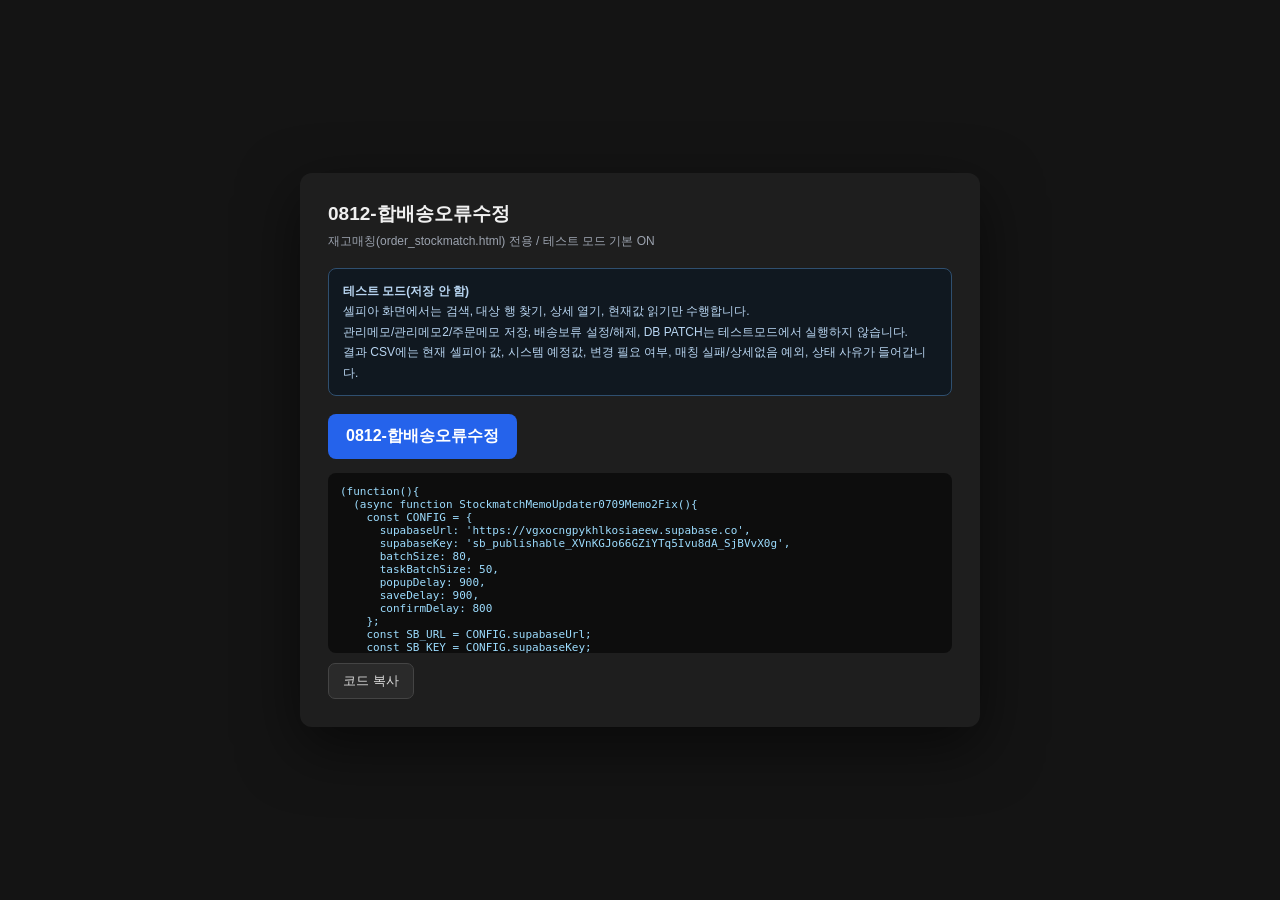
==== tools/sellpia_memo_updater_0707_stockmatch.html @ e0e14cc2 "feat: add deployed picking and Sellpia tools" ====
<!DOCTYPE html>
<html lang="ko">
<head>
<meta charset="UTF-8">
<meta name="viewport" content="width=device-width, initial-scale=1.0">
<title>0812-합배송오류수정</title>
<style>
  * { box-sizing: border-box; margin: 0; padding: 0; }
  body { background:#141414; color:#f0f0f0; font-family:Arial,'Noto Sans KR',sans-serif; min-height:100vh; display:flex; align-items:center; justify-content:center; padding:24px; }
  .card { width:680px; max-width:100%; background:#1e1e1e; border-radius:12px; padding:28px; box-shadow:0 20px 60px rgba(0,0,0,.55); }
  h1 { font-size:19px; margin-bottom:6px; }
  .sub { color:#9ca3af; font-size:12px; margin-bottom:18px; }
  .note { background:#101820; border:1px solid #2f4f6f; border-radius:8px; padding:12px 14px; color:#b9d6f2; font-size:12px; line-height:1.7; margin-bottom:18px; }
  .btn { display:inline-block; padding:12px 18px; border-radius:8px; background:#2563eb; color:#fff; text-decoration:none; font-weight:800; }
  pre { margin-top:14px; max-height:180px; overflow:auto; background:#0d0d0d; color:#9cdcfe; border-radius:8px; padding:12px; white-space:pre-wrap; word-break:break-all; font-size:11px; }
  button { margin-top:10px; padding:8px 14px; border-radius:7px; border:1px solid #444; background:#2a2a2a; color:#ddd; cursor:pointer; }
</style>
</head>
<body>
<div class="card">
  <h1>0812-합배송오류수정</h1>
  <div class="sub">재고매칭(order_stockmatch.html) 전용 / 테스트 모드 기본 ON</div>
  <div class="note">
    <b>테스트 모드(저장 안 함)</b><br>
    셀피아 화면에서는 검색, 대상 행 찾기, 상세 열기, 현재값 읽기만 수행합니다.<br>
    관리메모/관리메모2/주문메모 저장, 배송보류 설정/해제, DB PATCH는 테스트모드에서 실행하지 않습니다.<br>
    결과 CSV에는 현재 셀피아 값, 시스템 예정값, 변경 필요 여부, 매칭 실패/상세없음 예외, 상태 사유가 들어갑니다.
  </div>
  <a id="bookmarklet-link" class="btn" href="#">0812-합배송오류수정</a>
  <pre id="code-display">loading...</pre>
  <button id="copy-btn">코드 복사</button>
</div>

<script id="bookmarklet-source" type="text/plain">
(function(){
  (async function StockmatchMemoUpdater0709Memo2Fix(){
    const CONFIG = {
      supabaseUrl: 'https://vgxocngpykhlkosiaeew.supabase.co',
      supabaseKey: 'sb_publishable_XVnKGJo66GZiYTq5Ivu8dA_SjBVvX0g',
      batchSize: 80,
      taskBatchSize: 50,
      popupDelay: 900,
      saveDelay: 900,
      confirmDelay: 800
    };
    const SB_URL = CONFIG.supabaseUrl;
    const SB_KEY = CONFIG.supabaseKey;
    const sleep = ms => new Promise(resolve => setTimeout(resolve, ms));
    const normal = value => String(value == null ? '' : value).replace(/\s+/g, ' ').trim();
    const targetToken = value => {
      const text = normal(value);
      const match = text.match(/\d{8,}-\d+|\d{6,}/);
      return match ? match[0] : text;
    };
    const targetTokens = value => [...new Set(
      String(value == null ? '' : value)
        .split(/[\s,;]+/)
        .map(targetToken)
        .filter(Boolean)
    )];
    const targetRangeLabel = value => {
      const targets = targetTokens(value);
      if (!targets.length) return '';
      return targets.length === 1 ? '개별 대상 1건' : '입력 대상 ' + targets.length + '건';
    };
    const today = () => new Date().toISOString().slice(0, 10);
    const $ = id => document.getElementById(id);
    const results = [];
    let stopped = false;
    let lastBuildMeta = null;
    let lastDryRunSummary = null;
    let csvMode = 'test';

    if (!/order_stockmatch\.html/i.test(location.pathname)) {
      alert('재고매칭 탭(order_stockmatch.html)에서 실행해주세요.');
      return;
    }
    if (!window.grid || !window.grid.getData) {
      alert('재고매칭 grid 객체를 찾지 못했습니다.');
      return;
    }
    if (document.getElementById('smu0707-overlay')) {
      alert('이미 실행 중입니다.');
      return;
    }

    async function dbRequest(path, options = {}) {
      const res = await fetch(SB_URL + '/rest/v1/' + path, {
        method: options.method || 'GET',
        headers: {
          apikey: SB_KEY,
          Authorization: 'Bearer ' + SB_KEY,
          'Content-Type': 'application/json',
          Range: '0-9999',
          ...(options.headers || {})
        },
        body: options.body === undefined ? undefined : JSON.stringify(options.body)
      });
      if (!res.ok) throw new Error('DB read failed [' + path + ']: ' + await res.text());
      if (res.status === 204) return null;
      const text = await res.text();
      return text ? JSON.parse(text) : null;
    }

    async function dbRequestIn(table, column, values, select) {
      const ids = [...new Set((values || []).map(normal).filter(Boolean))];
      const out = [];
      for (let i = 0; i < ids.length; i += CONFIG.batchSize) {
        const batch = ids.slice(i, i + CONFIG.batchSize).map(encodeURIComponent).join(',');
        const rows = await dbRequest(table + '?' + column + '=in.(' + batch + ')&select=' + encodeURIComponent(select));
        out.push(...(rows || []));
      }
      return out;
    }

    async function safeDbRequestIn(table, column, values, select) {
      try {
        return await dbRequestIn(table, column, values, select);
      } catch (err) {
        console.warn('[SMU0707] optional DB read failed:', table, err);
        if (lastBuildMeta) {
          lastBuildMeta.optionalDbWarnings = lastBuildMeta.optionalDbWarnings || [];
          lastBuildMeta.optionalDbWarnings.push(table + ': ' + (err && err.message ? err.message : err));
        }
        return [];
      }
    }

    function readPageDateInput(id) {
      const el = document.getElementById(id);
      const value = el && normal(el.value);
      return /^\d{4}-\d{2}-\d{2}$/.test(value) ? value : '';
    }

    function defaultStartDate() {
      return readPageDateInput('search_date_s') || today();
    }

    function defaultEndDate() {
      const start = defaultStartDate();
      const end = readPageDateInput('search_date_e') || start;
      return end < start ? start : end;
    }

    function addDays(date, days) {
      const m = String(date || '').match(/^(\d{4})-(\d{2})-(\d{2})$/);
      if (!m) throw new Error('Invalid date: ' + date);
      const d = new Date(Number(m[1]), Number(m[2]) - 1, Number(m[3]) + days);
      const yyyy = d.getFullYear();
      const mm = String(d.getMonth() + 1).padStart(2, '0');
      const dd = String(d.getDate()).padStart(2, '0');
      return yyyy + '-' + mm + '-' + dd;
    }

    function compactDate(date) {
      return String(date || '').replace(/-/g, '');
    }

    function dateRange(startDate, endDate) {
      const start = startDate || today();
      const end = endDate || start;
      if (end < start) throw new Error('End date is earlier than start date.');
      return { d0: compactDate(start), d1: compactDate(addDays(end, 1)), label: start + '~' + end };
    }

    function gridItems() {
      const data = window.grid.getData();
      const len = data.getLength();
      const rows = [];
      for (let i = 0; i < len; i++) rows.push({ idx: i, item: data.getItem(i) || {} });
      return rows;
    }

    async function ensureAllGridRowsLoaded() {
      const before = gridItems().length;
      const pagerEls = [...document.querySelectorAll('.slick-pager a,.slick-pager button,.slick-pager span')];
      const allBtn = pagerEls.find(el => {
        const text = normal(el.innerText || el.textContent);
        return text === '모두' || /^all$/i.test(text);
      });
      if (allBtn && !allBtn.classList.contains('ui-state-disabled')) {
        allBtn.click();
        await sleep(1000);
      }
      const after = gridItems().length;
      return { before, after, clickedAll: !!allBtn && after >= before };
    }

    function rowOrdNo(row) {
      return normal(row.c_ord_no || row.ord_no || row.order_no);
    }

    function rowInvNo(row) {
      return normal(row.c_delinum || row.inv_no || row.dnum);
    }

    function rowItemNo(row, index) {
      return normal(row.sellpia_order_item_no || row.c_order_item_no || row.c_ord_item_no || row.c_item_no || row.item_no || row.c_prv_item_no || (index + 1));
    }

    function rowItemNoStrict(row) {
      return normal(row.sellpia_order_item_no || row.c_order_item_no || row.c_ord_item_no || row.c_item_no || row.item_no);
    }

    function sourceOrderNoFromItemNo(itemNo) {
      const match = normal(itemNo).match(/^(\d{8,}-\d+)_\[\d+\]$/);
      return match ? normal(match[1]) : '';
    }

    function rowSourceOrdNo(row) {
      return sourceOrderNoFromItemNo(rowItemNoStrict(row) || normal(row?.c_prv_item_no)) || rowOrdNo(row);
    }

    function collectGridTargetsForInputs(requestedTargets, rows) {
      const targets = [];
      const matchedInputs = new Set();
      let missingOrdRows = 0;
      for (const target of requestedTargets || []) {
        const exactOrderRows = (rows || []).filter(({ item }) => rowSourceOrdNo(item) === target);
        const matchedRows = exactOrderRows.length
          ? exactOrderRows
          : (rows || []).filter(({ item }) => rowInvNo(item) === target);
        if (!matchedRows.length) continue;
        matchedInputs.add(target);
        for (const { item } of matchedRows) {
          const ordNo = rowSourceOrdNo(item);
          if (!ordNo) {
            missingOrdRows++;
            continue;
          }
          targets.push({ ordNo, invNo: rowInvNo(item) || target });
        }
      }
      return { targets, matchedInputs, missingOrdRows };
    }

    function rowsForTask(task) {
      return gridItems().filter(({ item }) => {
        const ord = rowSourceOrdNo(item);
        const inv = rowInvNo(item);
        // 주문번호가 확인된 작업은 반드시 그 주문의 상품행만 처리한다.
        // 같은 송장을 공유하는 합배송 주문까지 OR 조건으로 섞으면 각 주문 작업이
        // 송장 전체 행을 반복 처리하여 2배 실행 및 item_key_match_failed가 발생한다.
        if (task.ordNo) return ord === task.ordNo;
        return !!(task.invNo && inv === task.invNo);
      });
    }

    const DETAIL_FIELD_SELECTOR = '#dt_shop_memo,[name="dt_shop_memo"],#dt_shop_memo2,[name="dt_shop_memo2"],#dt_ord_memo,#dt_order_memo,[name="dt_ord_memo"],#dt_delirsvin_date,#dt_delirsvout_date';

    function isVisible(el) {
      return !!(el && (el.offsetParent || el.getClientRects().length));
    }

    function visibleDialogs() {
      return [...document.querySelectorAll('.ui-dialog')].filter(isVisible);
    }

    function detailReadyRoot(root) {
      if (!root) return null;
      const field = root.querySelector(DETAIL_FIELD_SELECTOR);
      return isVisible(field) ? root : null;
    }

    function rootKind(root) {
      if (!root) return 'none';
      if (root === document) return 'document';
      if (root.classList && root.classList.contains('ui-dialog')) return 'ui-dialog';
      if (root.matches && root.matches('.modal')) return 'modal';
      if (root.matches && root.matches('[role="dialog"]')) return 'role-dialog';
      return (root.tagName || 'node').toLowerCase();
    }

    function currentDetailRoot() {
      for (const root of visibleDialogs()) {
        const ready = detailReadyRoot(root);
        if (ready) return ready;
      }
      const field = document.querySelector(DETAIL_FIELD_SELECTOR);
      if (!isVisible(field)) return null;
      const dialog = field.closest('.ui-dialog,.modal,[role="dialog"]');
      if (dialog && isVisible(dialog)) return dialog;
      return field.closest('form,table') || document;
    }

    function openDialogRoot() {
      return currentDetailRoot();
    }

    async function waitForDetailReady(maxMs) {
      const deadline = perfNow() + (maxMs || CONFIG.popupDelay || 900);
      while (perfNow() < deadline) {
        const root = currentDetailRoot();
        if (root) return root;
        await sleep(80);
      }
      return currentDetailRoot();
    }

    function detailStillOpen(root) {
      if (!root) return !!currentDetailRoot();
      if (root !== document && !document.documentElement.contains(root)) return false;
      if (root !== document && !isVisible(root)) return false;
      return !!detailReadyRoot(root);
    }

    async function waitForDetailClosed(root, maxMs) {
      const deadline = perfNow() + (maxMs || 1200);
      while (perfNow() < deadline) {
        if (!detailStillOpen(root)) return true;
        await sleep(80);
      }
      return !detailStillOpen(root);
    }

    function detailCloseButton(root) {
      const local = root && root !== document && root.querySelector && root.querySelector('.ui-dialog-titlebar-close');
      if (isVisible(local)) return local;
      for (const dlg of visibleDialogs()) {
        if (!detailReadyRoot(dlg)) continue;
        const btn = dlg.querySelector('.ui-dialog-titlebar-close');
        if (isVisible(btn)) return btn;
      }
      for (const btn of [...document.querySelectorAll('.ui-dialog-titlebar-close')]) {
        if (isVisible(btn)) return btn;
      }
      return null;
    }

    async function openDetail(rowIdx) {
      window.grid.scrollRowIntoView(rowIdx);
      await sleep(180);
      window.grid.setActiveCell(rowIdx, 0);
      if (window.grid.onDblClick && window.jQuery) {
        window.grid.onDblClick.notify({ row: rowIdx, cell: 0 }, new jQuery.Event('dblclick'), window.grid);
      }
      let root = await waitForDetailReady(Math.max(CONFIG.popupDelay || 900, 1200));
      if (root) return { root, fallback: false, rootKind: rootKind(root), ready: true };
      await sleep(300);
      root = await waitForDetailReady(1800);
      return { root, fallback: true, rootKind: rootKind(root), ready: !!root };
    }

    async function closeDetail() {
      const dlg = openDialogRoot();
      if (!dlg) return { fallback: false, closed: true, rootKind: 'none', button: false };
      const btn = detailCloseButton(dlg);
      if (btn) btn.click();
      const closed = await waitForDetailClosed(dlg, 1200);
      if (closed) return { fallback: false, closed: true, rootKind: rootKind(dlg), button: !!btn };
      await sleep(300);
      return { fallback: true, closed: false, rootKind: rootKind(dlg), button: !!btn };
    }

    // A checked checkbox inside the already-open popup only proves that the
    // browser accepted the click.  Reopen the exact grid row after save so a
    // partial-hold write is never reported as successful until Sellpia serves
    // the persisted checkbox state back to us.
    async function verifyPersistedHold(rowResult) {
      const expected = plannedHoldBool(rowResult);
      const closed = await closeDetail();
      if (!closed.closed) {
        throw new Error('배송보류 저장 검증 중 상세 팝업을 닫지 못했습니다.');
      }
      await sleep(280);
      const reopened = await openDetail(rowResult.gridRowIndex);
      const root = reopened && reopened.root;
      if (!root) {
        throw new Error('배송보류 저장 검증 중 해당 셀피아 상품행을 다시 열지 못했습니다.');
      }
      try {
        assertPopupTargetMatches(root, rowResult);
        const checkbox = holdCheckbox(root);
        if (!checkbox) throw new Error('배송보류 저장 검증 중 다시 연 팝업에서 체크박스를 찾지 못했습니다.');
        const actual = !!checkbox.checked;
        if (actual !== expected) {
          throw new Error('배송보류 저장 검증 실패: 예정=' + (expected ? 'ON' : 'OFF') + ', 실제=' + (actual ? 'ON' : 'OFF'));
        }
        return { expected: expected ? 'ON' : 'OFF', actual: actual ? 'ON' : 'OFF', rootKind: rootKind(root) };
      } finally {
        await closeDetail();
      }
    }

    function fieldValue(root, selectors) {
      for (const selector of selectors) {
        const el = root && root.querySelector(selector);
        if (!el) continue;
        if ('value' in el) return normal(el.value);
        return normal(el.textContent);
      }
      return '';
    }

    function holdCheckbox(root) {
      if (!root) return null;
      const direct = root.querySelector('#dt_deli_delay,[name="dt_deli_delay"],#o_deli_delay,[name="o_deli_delay"],#deli_delay,[name="deli_delay"],input[type="checkbox"][id*="deli"][id*="delay"],input[type="checkbox"][name*="deli"][name*="delay"]');
      if (direct) return direct;
      const badLabel = /송장번호|선매칭|부분배송불가|해제일|주문메모|관리메모/;
      const siblingText = (el, dir) => {
        let node = dir === 'next' ? el.nextSibling : el.previousSibling;
        let out = '';
        for (let i = 0; node && i < 3; i++) {
          if (node.nodeType === 1 && node.matches && node.matches('input,button,select,textarea')) break;
          out += ' ' + normal(node.textContent || '');
          node = dir === 'next' ? node.nextSibling : node.previousSibling;
        }
        return normal(out);
      };
      for (const cb of [...root.querySelectorAll('input[type="checkbox"]')]) {
        const label = normal((cb.closest('label') || {}).textContent || '');
        if (/배송보류/.test(label) && !badLabel.test(label.replace(/배송보류/g, ''))) return cb;
        const next = siblingText(cb, 'next');
        if (/배송보류/.test(next) && !badLabel.test(next.replace(/배송보류/g, ''))) return cb;
      }
      let best = null;
      let bestScore = 0;
      for (const cb of [...root.querySelectorAll('input[type="checkbox"]')]) {
        const cell = normal((cb.closest('td,th,label') || {}).textContent || '');
        if (!/배송보류/.test(cell) || badLabel.test(cell.replace(/배송보류/g, ''))) continue;
        const score = cell.length <= 20 ? 100 : 60;
        if (score > bestScore) {
          best = cb;
          bestScore = score;
        }
      }
      return bestScore >= 60 ? best : null;
    }

    function plannedHoldBool(rowResult) {
      return rowResult && rowResult.plannedHold === 'ON';
    }

    function systemShippingHoldForTask(task) {
      if (!task) return 'UNKNOWN';
      if (task.systemShippingHold === 'ON' || task.systemShippingHold === 'OFF') return task.systemShippingHold;
      return 'UNKNOWN';
    }

    function normalizeScrapedShippingHoldStatus(value) {
      const text = normal(value).toUpperCase();
      if (text === 'ON') return 'ON';
      if (text === 'OFF') return 'OFF';
      if (text === 'UNKNOWN') return 'UNKNOWN';
      return '';
    }

    function normalizeSystemShippingHoldStatus(value) {
      const text = normal(value).toUpperCase();
      if (text === 'ON') return 'ON';
      if (text === 'OFF') return 'OFF';
      if (text === 'UNKNOWN') return 'UNKNOWN';
      return '';
    }

    function isDrawerOnlyMemo(value) {
      const firstLine = normal(value).split(/\r?\n/)[0] || '';
      if (!firstLine) return false;
      const chars = Array.from(firstLine.replace(/\s+/g, ''));
      if (chars.length < 3) return false;
      return /^\d{1,8}$/.test(chars.slice(2).join(''));
    }

    function scrapedShippingHoldFromOrderRows(rows) {
      const values = (rows || []).map(row => normalizeScrapedShippingHoldStatus(row?.sellpia_shipping_hold_status)).filter(Boolean);
      const rawValues = (rows || []).map(row => normal(row?.sellpia_shipping_hold_raw)).filter(Boolean);
      const scrapedAtValues = (rows || []).map(row => normal(row?.sellpia_shipping_hold_scraped_at || row?.scraped_at)).filter(Boolean).sort();
      if (values.includes('ON')) return { status: 'ON', raw: rawValues.join(' | '), scrapedAt: scrapedAtValues.pop() || '' };
      if (values.length && values.every(value => value === 'OFF')) return { status: 'OFF', raw: rawValues.join(' | '), scrapedAt: scrapedAtValues.pop() || '' };
      if (values.length) return { status: 'UNKNOWN', raw: rawValues.join(' | '), scrapedAt: scrapedAtValues.pop() || '' };
      return { status: '', raw: rawValues.join(' | '), scrapedAt: scrapedAtValues.pop() || '' };
    }

    function systemShippingHoldFromOrderRows(rows) {
      const values = (rows || []).map(row => normalizeSystemShippingHoldStatus(row?.system_shipping_hold_status)).filter(Boolean);
      const sources = (rows || []).map(row => normal(row?.system_shipping_hold_source)).filter(Boolean);
      const updatedAtValues = (rows || []).map(row => normal(row?.system_shipping_hold_updated_at)).filter(Boolean).sort();
      const uniqueValues = [...new Set(values)];
      const hasSystemValue = uniqueValues.length > 0;
      const status = uniqueValues.length === 1 ? uniqueValues[0] : 'UNKNOWN';
      return {
        status: status || 'UNKNOWN',
        known: status === 'ON' || status === 'OFF',
        source: sources[0] || (hasSystemValue ? 'system_current' : 'system_current_missing'),
        updatedAt: updatedAtValues.pop() || '',
        syncReason: status === 'ON' || status === 'OFF' ? 'orders_system_shipping_hold_status' : (hasSystemValue ? 'system_shipping_hold_review_required' : 'system_shipping_hold_status_null')
      };
    }

    function holdSyncAction(currentSellpiaHold, systemShippingHold) {
      if (systemShippingHold !== 'ON' && systemShippingHold !== 'OFF') return 'REVIEW_SKIP';
      if (currentSellpiaHold !== 'ON' && currentSellpiaHold !== 'OFF') return 'REVIEW_SKIP';
      if (currentSellpiaHold === systemShippingHold) return 'NONE';
      return systemShippingHold === 'ON' ? 'SET_ON' : 'SET_OFF';
    }

    function holdSyncReason(task, syncAction) {
      if (syncAction === 'REVIEW_SKIP') return task?.shippingHoldSyncReason || 'shipping_hold_review_required';
      if (syncAction === 'NONE') return 'system_and_sellpia_hold_match';
      if (syncAction === 'SET_ON') return task?.shippingHoldSyncReason || 'system_on_sellpia_off';
      if (syncAction === 'SET_OFF') return task?.shippingHoldSyncReason || 'system_off_sellpia_on';
      return task?.shippingHoldSyncReason || 'system_shipping_hold_current_diff';
    }

    function workflowEventTime(row) {
      return new Date(row?.event_at || row?.created_at || 0).getTime() || 0;
    }

    function workflowLocalDateKey(value) {
      if (!value) return '';
      const date = new Date(value);
      if (!Number.isFinite(date.getTime())) return '';
      const local = new Date(date.getTime() - date.getTimezoneOffset() * 60000);
      return local.toISOString().slice(0, 10);
    }

    function orderScrapeCutoffByOrdNo(orderRows) {
      const rowsByOrd = new Map();
      for (const row of orderRows || []) {
        const ord = normal(row?.ord_no || row?.order_group_no);
        if (!ord) continue;
        if (!rowsByOrd.has(ord)) rowsByOrd.set(ord, []);
        rowsByOrd.get(ord).push(row);
      }

      const cutoffs = new Map();
      for (const [ord, rows] of rowsByOrd.entries()) {
        const latestDate = [...new Set(rows.map(row => workflowLocalDateKey(row?.scraped_at)).filter(Boolean))].sort().pop();
        const latestRows = latestDate ? rows.filter(row => workflowLocalDateKey(row?.scraped_at) === latestDate) : rows;
        const times = latestRows.map(row => new Date(row?.scraped_at || 0).getTime()).filter(Number.isFinite);
        if (times.length) cutoffs.set(ord, Math.min(...times));
      }
      return cutoffs;
    }

    function workflowEventsAfterOrderScrape(rows, orderRows) {
      const cutoffs = orderScrapeCutoffByOrdNo(orderRows);
      if (!cutoffs.size) return rows || [];
      return (rows || []).filter(row => {
        const ord = normal(row?.order_group_no || row?.ord_no);
        const cutoff = cutoffs.get(ord);
        if (!cutoff) return true;
        return workflowEventTime(row) >= cutoff;
      });
    }

    function memo2ApplyAllCheckbox(root) {
      if (!root) return null;
      const direct = root.querySelector('#o_shop_memo2_mode_all,[name="o_shop_memo2_mode_all"]');
      if (direct) return direct;
      const el = root.querySelector('#dt_shop_memo2,[name="dt_shop_memo2"]');
      const row = el && el.closest('tr');
      return row ? row.querySelector('input[type="checkbox"]') : null;
    }

    function memo1ApplyAllCheckbox(root) {
      if (!root) return null;
      const direct = root.querySelector('#o_shop_memo_mode_all,[name="o_shop_memo_mode_all"]');
      if (direct) return direct;
      const el = root.querySelector('#dt_shop_memo,[name="dt_shop_memo"]');
      const row = el && el.closest('tr');
      return row ? row.querySelector('input[type="checkbox"]') : null;
    }

    function orderMemoApplyAllCheckbox(root) {
      if (!root) return null;
      const direct = root.querySelector('#o_ord_memo_mode_all,[name="o_ord_memo_mode_all"]');
      if (direct) return direct;
      const el = root.querySelector('#dt_ord_memo,#dt_order_memo,[name="dt_ord_memo"],[name="dt_order_memo"]');
      const row = el && el.closest('tr');
      return row ? row.querySelector('input[type="checkbox"]') : null;
    }

    function samePopupItemNo(left, right) {
      const a = normal(left);
      const b = normal(right);
      if (!a || !b) return false;
      if (a === b) return true;
      return a.replace(/[^\w]/g, '') === b.replace(/[^\w]/g, '');
    }

    function popupItemNo(root) {
      const direct = fieldValue(root, [
        '#dt_order_item_no',
        '[name="dt_order_item_no"]',
        '#dt_ord_item_no',
        '[name="dt_ord_item_no"]',
        '#dt_item_no',
        '[name="dt_item_no"]'
      ]);
      if (direct) return direct;
      for (const label of [...root.querySelectorAll('th,td,label,span')]) {
        const text = elementText(label);
        if (text.length > 60 || !/주문품목\s*(No|번호)|품목\s*No/.test(text)) continue;
        const inlineValue = normal(text.replace(/주문품목\s*(No|번호)|품목\s*No|[:：]/g, ''));
        if (inlineValue) return inlineValue;
        const row = label.closest('tr');
        const input = row && row.querySelector('input:not([type="checkbox"]),textarea,select');
        if (input && normal(input.value)) return normal(input.value);
        const next = label.nextElementSibling;
        const nextText = elementText(next);
        if (nextText && nextText.length <= 60) return nextText;
      }
      return '';
    }

    function popupOrderNo(root) {
      const direct = fieldValue(root, [
        '#dt_ord_no',
        '[name="dt_ord_no"]',
        '#dt_order_no',
        '[name="dt_order_no"]',
        '#ord_no',
        '[name="ord_no"]'
      ]);
      if (direct) return direct;
      for (const label of [...root.querySelectorAll('th,td,label,span')]) {
        const text = elementText(label);
        if (text.length > 60 || !/^주문번호\s*[:：]?/.test(text) || /주문품목/.test(text)) continue;
        const inlineValue = normal(text.replace(/^주문번호\s*[:：]?/, ''));
        if (inlineValue) return inlineValue;
        const row = label.closest('tr');
        const input = row && row.querySelector('input:not([type="checkbox"]),textarea,select');
        if (input && normal(input.value)) return normal(input.value);
        const next = label.nextElementSibling;
        const nextText = elementText(next);
        if (nextText && nextText.length <= 60) return nextText;
      }
      return '';
    }

    function assertPopupItemMatches(root, rowResult) {
      const expected = normal(rowResult.itemNoForVerify);
      if (!expected) throw new Error('저장 전 주문품목No를 확인할 수 없습니다.');
      const actual = popupItemNo(root);
      if (!actual) throw new Error('상세 팝업에서 주문품목No를 찾지 못했습니다.');
      if (!samePopupItemNo(actual, expected)) {
        throw new Error('상세 팝업 주문품목No 불일치: expected=' + expected + ', actual=' + actual);
      }
    }

    function assertPopupTargetMatches(root, rowResult) {
      const expectedOrderNo = normal(rowResult.ordNo);
      const actualOrderNo = popupOrderNo(root);
      if (!expectedOrderNo) throw new Error('저장 전 주문번호를 확인할 수 없습니다.');
      if (!actualOrderNo) throw new Error('상세 팝업에서 주문번호를 찾지 못했습니다.');
      if (actualOrderNo !== expectedOrderNo) {
        throw new Error('상세 팝업 주문번호 불일치: expected=' + expectedOrderNo + ', actual=' + actualOrderNo);
      }
      assertPopupItemMatches(root, rowResult);
      return { orderNo: actualOrderNo, itemNo: popupItemNo(root) };
    }

    function inspectMemo1PopupSafety(root, rowResult) {
      const popupTarget = assertPopupTargetMatches(root, rowResult);
      const applyAll = memo1ApplyAllCheckbox(root);
      if (!applyAll) throw new Error('관리메모 전체적용 체크박스를 찾지 못했습니다. 안전을 위해 저장을 중단합니다.');
      const input = root.querySelector('#dt_shop_memo,[name="dt_shop_memo"]');
      if (!input) throw new Error('관리메모 입력 필드를 찾지 못했습니다.');
      return {
        popupTarget,
        applyAll,
        input,
        inputBefore: normal(input.value)
      };
    }

    function elementText(el) {
      return normal((el && (el.innerText || el.textContent || el.value)) || '');
    }

    function confirmButtons() {
      const dialogSelector = '.ui-dialog,.jqibox,.jqi,.jqistate,.sweet-alert,.swal2-container,.jconfirm,.bootbox,.modal,[role="dialog"],[id^="jqi"]';
      const candidates = [...document.querySelectorAll('button,input[type="button"],input[type="submit"],a,[role="button"],.ui-button')].filter(btn => {
        if (!btn.offsetParent && !btn.getClientRects().length) return false;
        const text = elementText(btn).replace(/\s+/g, '').trim();
        return text === '예' || text === '확인' || text === 'OK' || text === 'Ok' || text === 'ok';
      });
      if (!candidates.length) return [];
      const dialogButton = candidates.find(item => !!item.closest(dialogSelector));
      return dialogButton ? [dialogButton, ...candidates.filter(item => item !== dialogButton)] : candidates;
    }

    async function clickConfirmDialogsFast(label, maxMs) {
      const deadline = perfNow() + (maxMs || 1800);
      let clicked = 0;
      while (perfNow() < deadline) {
        const buttons = confirmButtons();
        if (buttons.length) {
          try {
            buttons[0].click();
            clicked++;
          } catch (_) {
            break;
          }
          await sleep(150);
          if (!confirmButtons().length) break;
        }
        await sleep(80);
      }
      return clicked;
    }

    async function clickConfirmDialogs(label, maxCount) {
      let clicked = 0;
      for (let i = 0; i < (maxCount || 6); i++) {
        await sleep(250);
        const candidates = confirmButtons();
        if (!candidates.length) break;
        try {
          candidates[0].click();
          clicked++;
        } catch (_) {
          break;
        }
        await sleep(CONFIG.confirmDelay || 800);
      }
      return clicked;
    }

    function setInputValue(el, value) {
      if (!el) return;
      if (window.jQuery) {
        try {
          window.jQuery(el).val(value).trigger('input').trigger('change');
          return;
        } catch (_) {}
      }
      el.value = value;
      el.dispatchEvent(new Event('input', { bubbles: true }));
      el.dispatchEvent(new Event('change', { bubbles: true }));
    }

    function readCurrentValues(root, row) {
      const cb = holdCheckbox(root);
      const gridCurrent = gridCurrentValues(row);
      const holdStatus = cb ? (cb.checked ? 'ON' : 'OFF') : (gridCurrent.holdKnown ? gridCurrent.hold : 'UNKNOWN');
      return {
        memo1: fieldValue(root, ['#dt_shop_memo', '[name="dt_shop_memo"]']) || normal(row.c_shop_memo || row.o_shop_memo || row.shop_memo),
        memo2: fieldValue(root, ['#dt_shop_memo2', '[name="dt_shop_memo2"]']) || normal(row.c_shop_memo2 || row.o_shop_memo2 || row.shop_memo2),
        orderMemo: fieldValue(root, ['#dt_ord_memo', '#dt_order_memo', '[name="dt_ord_memo"]']) || normal(row.c_ord_memo || row.order_memo || row.o_memo),
        outboundScheduledDate: fieldValue(root, ['#dt_delirsvin_date', '[name="dt_delirsvin_date"]']) || normal(row.c_delirsvin_date || row.delirsvin_date),
        outboundConfirmedDate: fieldValue(root, ['#dt_delirsvout_date', '[name="dt_delirsvout_date"]']) || normal(row.c_delirsvout_date || row.delirsvout_date),
        hold: holdStatus === 'ON',
        holdKnown: holdStatus === 'ON' || holdStatus === 'OFF',
        holdStatus
      };
    }

    function gridValuesForKeys(row, keys) {
      const values = [];
      for (const key of keys) {
        if (Object.prototype.hasOwnProperty.call(row, key)) values.push(normal(row[key]));
      }
      return {
        hasKey: values.length > 0,
        value: values.find(value => !!value) || '',
        allBlank: values.length > 0 && values.every(value => !value),
        values
      };
    }

    function gridCurrentValues(row) {
      const memo1 = gridValuesForKeys(row, ['c_shop_memo', 'o_shop_memo', 'shop_memo', 'dt_shop_memo']);
      const memo2 = gridValuesForKeys(row, ['c_shop_memo2', 'o_shop_memo2', 'shop_memo2', 'dt_shop_memo2']);
      const orderMemo = gridValuesForKeys(row, ['c_ord_memo', 'c_order_memo', 'o_memo', 'order_memo', 'ord_memo']);
      const hold = gridValuesForKeys(row, ['c_bflag_status_h', 'c_deli_delay', 'o_deli_delay', 'deli_delay', 'dt_deli_delay', 'delivery_hold', 'hold']);
      const holdOn = hold.values.some(value => {
        const text = normal(value);
        if (!text) return false;
        if (/배송보류/.test(text) && !/해제|아님|없음|미보류/.test(text)) return true;
        return /^(1|Y|YES|ON|TRUE|CHECKED)$/i.test(text);
      });
      const holdUnknown = hold.values.some(value => {
        const text = normal(value);
        if (!text || holdOn) return false;
        if (/^(0|N|NO|OFF|FALSE|UNCHECKED)$/i.test(text)) return false;
        if (/^(해제|미보류|없음|일반|정상)$/.test(text)) return false;
        return true;
      });
      return {
        memo1: memo1.value,
        memo2: memo2.value,
        orderMemo: orderMemo.value,
        hold: hold.hasKey && !holdUnknown ? (holdOn ? 'ON' : 'OFF') : '',
        memo1Known: memo1.hasKey,
        memo2Known: memo2.hasKey,
        orderMemoKnown: orderMemo.hasKey,
        holdKnown: hold.hasKey && !holdUnknown
      };
    }

    function gridAlreadyClear(row) {
      const current = gridCurrentValues(row);
      return current.memo1Known &&
        current.memo2Known &&
        current.orderMemoKnown &&
        current.holdKnown &&
        !normal(current.memo1) &&
        !normal(current.memo2) &&
        !normal(current.orderMemo) &&
        current.hold === 'OFF';
    }

    function canGridFastSkip(task, row) {
      return !!(task &&
        task.clear === true &&
        task.writeOutboundDates !== true &&
        /검품완료/.test(normal(task.reason)) &&
        gridAlreadyClear(row));
    }

    function isNextShipStatus(status) {
      return normal(status) === '발송대기';
    }

    function isSellerOrderMemo(value) {
      return /^판매처/.test(normal(value));
    }

    function normalizeItemKeyForMatch(value) {
      return normal(value).replace(/^\d+_/, '');
    }

    function itemIdentityValues(row) {
      return [row.item_no, row.sellpia_order_item_no, row.sellpia_item_no, row.order_item_no]
        .map(normal)
        .filter(Boolean);
    }

    function buildItemKeyIndex(rows, ordNo) {
      const exact = new Map();
      const normalized = new Map();
      const addNormalized = (norm, full) => {
        if (!norm) return;
        const key = ordNo ? ordNo + '::' + norm : norm;
        if (!normalized.has(key)) normalized.set(key, new Set());
        normalized.get(key).add(full);
      };
      for (const row of rows || []) {
        for (const full of itemIdentityValues(row)) {
          exact.set(full, row);
          if (ordNo) exact.set(ordNo + '::' + full, row);
          addNormalized(normalizeItemKeyForMatch(full), full);
        }
      }
      return { exact, normalized };
    }

    function addItemAlias(target, row, ordNo, value, overwrite) {
      const val = normal(value);
      if (!val) return;
      for (const full of itemIdentityValues(row)) {
        const norm = normalizeItemKeyForMatch(full);
        [full, norm, ordNo && ordNo + '::' + full, ordNo && ordNo + '::' + norm].filter(Boolean).forEach(key => {
          if (overwrite || !target.has(key)) target.set(key, val);
        });
      }
    }

    function addItemAliasToSet(target, row, ordNo) {
      for (const full of itemIdentityValues(row)) {
        const norm = normalizeItemKeyForMatch(full);
        [full, norm, ordNo && ordNo + '::' + full, ordNo && ordNo + '::' + norm].filter(Boolean).forEach(key => target.add(key));
      }
    }

    function hasItemAlias(target, row, ordNo) {
      return itemIdentityValues(row).some(full => {
        const norm = normalizeItemKeyForMatch(full);
        return [full, norm, ordNo && ordNo + '::' + full, ordNo && ordNo + '::' + norm].filter(Boolean).some(key => target.has(key));
      });
    }

    function gridItemMatchInfo(task, row, index) {
      const original = rowItemNo(row, index);
      const strict = rowItemNoStrict(row);
      const candidates = [strict, original, normal(row.c_prv_item_no)].filter(Boolean);
      const indexMap = task.itemKeyIndex || { exact: new Map(), normalized: new Map() };
      for (const candidate of candidates) {
        const scoped = task.ordNo ? task.ordNo + '::' + candidate : candidate;
        if (indexMap.exact.has(scoped) || indexMap.exact.has(candidate)) {
          return {
            original,
            matchKey: candidate,
            method: scoped === candidate ? 'exact' : 'exact_order_scoped',
            failed: false,
          };
        }
      }
      for (const candidate of candidates) {
        const matchKey = normalizeItemKeyForMatch(candidate);
        const scoped = task.ordNo ? task.ordNo + '::' + matchKey : matchKey;
        const fulls = indexMap.normalized.get(scoped) || indexMap.normalized.get(matchKey);
        if (fulls && fulls.size === 1) {
          return {
            original,
            matchKey,
            method: 'prefix_stripped_unique',
            failed: false,
          };
        }
        if (fulls && fulls.size > 1) {
          return {
            original,
            matchKey,
            method: 'failed',
            failed: true,
            warning: 'item_key_prefix_collision',
          };
        }
      }
      return {
        original,
        matchKey: normalizeItemKeyForMatch(original),
        method: 'failed',
        failed: true,
        warning: 'item_key_match_failed',
      };
    }

    function gridItemAliasKeys(task, row, index) {
      const match = gridItemMatchInfo(task, row, index);
      const rawKeys = [
        match.original,
        match.matchKey,
        rowItemNo(row, index),
        normal(row.c_prv_item_no),
        task.ordNo && task.ordNo + '::' + match.original,
        task.ordNo && task.ordNo + '::' + match.matchKey,
        task.ordNo && task.ordNo + '::' + rowItemNo(row, index),
        task.ordNo && task.ordNo + '::' + normal(row.c_prv_item_no)
      ].filter(Boolean);
      return [...new Set(rawKeys)];
    }

    function addMemo2Alias(map, row, ordNo, value, overwrite) {
      addItemAlias(map, row, ordNo, value, overwrite);
    }

    function itemAliasKeys(row, ordNo) {
      const keys = [];
      [row.item_no, row.sellpia_order_item_no, row.sellpia_item_no, row.p_code, row.sellpia_p_code, row.sellpia_product_code].forEach(key => {
        const k = normal(key);
        if (!k) return;
        keys.push(k);
        if (ordNo) keys.push(ordNo + '::' + k);
      });
      return keys;
    }

    function addItemClearAlias(set, row, ordNo) {
      addItemAliasToSet(set, row, ordNo);
    }

    function hasItemClearAlias(set, row, ordNo) {
      return hasItemAlias(set, row, ordNo);
    }

    function addOrderMemoTarget(task, row) {
      // Order memo is a per-Sellpia-order-item target.  Do not reuse the
      // broader item aliases used by memo2: a blank target must stay blank
      // and must never inherit another row's value.
      const ordNo = normal(task?.ordNo || row?.ord_no);
      const sellpiaOrderItemNo = normal(row?.sellpia_order_item_no);
      if (!ordNo || !sellpiaOrderItemNo) return;
      const key = ordNo + '::' + sellpiaOrderItemNo;
      if (task.orderMemoMap.has(key)) {
        task.orderMemoAmbiguousKeys.add(key);
        return;
      }
      task.orderMemoMap.set(key, normal(row.order_memo));
    }

    function orderMemoTargetForGridRow(task, row, index) {
      const ordNo = normal(task?.ordNo || rowOrdNo(row));
      const sellpiaOrderItemNo = normal(rowItemNoStrict(row));
      const key = ordNo && sellpiaOrderItemNo ? ordNo + '::' + sellpiaOrderItemNo : '';
      if (!key || task?.orderMemoAmbiguousKeys?.has(key) || !task?.orderMemoMap?.has(key)) {
        return { found: false, value: '' };
      }
      return { found: true, value: task.orderMemoMap.get(key) };
    }

    function managementTargetKey(ordNo, itemNo) {
      const ord = normal(ordNo), item = normal(itemNo);
      return ord && item ? ord + '::' + item : '';
    }

    // Sellpia's 출고확정일 is a product-row field.  Do not use the broader
    // memo aliases here: only ord_no + item_no, then the exact Sellpia
    // order-item number, may identify a target row.
    function buildOutboundConfirmedDateTargets(ordNo, orderItemRows) {
      const targets = new Map();
      const ambiguous = new Set();
      for (const row of orderItemRows || []) {
        const target = {
          value: normal(row.sellpia_outbound_confirmed_date),
          orderItemNo: normal(row.item_no),
          matchMethod: 'order_items_item_no'
        };
        const itemKey = managementTargetKey(ordNo, row.item_no);
        if (itemKey) addUniqueManagementTarget(targets, ambiguous, itemKey, target);
        const sellpiaItemKey = managementTargetKey(ordNo, row.sellpia_order_item_no);
        if (sellpiaItemKey) addUniqueManagementTarget(targets, ambiguous, sellpiaItemKey, {
          ...target,
          matchMethod: 'order_items_sellpia_order_item_no'
        });
      }
      return { targets, ambiguous };
    }

    function outboundConfirmedDateTargetForGridRow(task, row, index) {
      const ordNo = normal(task?.ordNo || rowOrdNo(row));
      // Keep this ordered: System item_no exact match first, Sellpia's regular
      // order-item number only when the former is unavailable.
      const candidates = [rowItemNo(row, index), rowItemNoStrict(row), normal(row.c_prv_item_no)].filter(Boolean);
      for (const itemNo of candidates) {
        const key = managementTargetKey(ordNo, itemNo);
        if (!key || task?.outboundConfirmedDateAmbiguous?.has(key)) continue;
        if (task?.outboundConfirmedDateTargets?.has(key)) {
          return { found: true, ...task.outboundConfirmedDateTargets.get(key) };
        }
      }
      return { found: false, value: '', orderItemNo: '', matchMethod: 'none' };
    }

    function addUniqueManagementTarget(index, ambiguous, key, target) {
      if (!key || ambiguous.has(key)) return;
      if (index.has(key)) {
        index.delete(key);
        ambiguous.add(key);
        return;
      }
      index.set(key, target);
    }

    function isPickingHoldOn(value) {
      if (value === true || value === 1) return true;
      return /^(1|Y|YES|ON|TRUE|CHECKED)$/i.test(normal(value));
    }

    function preferPickingRowsForInvoice(matches, invNo) {
      const rows = [...new Set(matches || [])];
      const scopedInvNo = normal(invNo);
      if (!scopedInvNo) return { rows, exactInvoicePreferred: false };
      const exactInvoiceRows = rows.filter(row => normal(row?.inv_no) === scopedInvNo);
      return exactInvoiceRows.length
        ? { rows: exactInvoiceRows, exactInvoicePreferred: true }
        : { rows, exactInvoicePreferred: false };
    }

    // Partial shipping hold is a product-row workflow value.  Map it to the
    // same exact order_items keys used elsewhere in this updater; never use
    // invoice, product code, or a first row as a fallback.
    function buildPartialHoldTargets(ordNo, invNo, orderItemRows, pickingRows) {
      const targets = new Map();
      const ambiguous = new Set();
      const byPickingItemNo = new Map();
      const stats = { matched: 0, unmatched: 0, ambiguous: 0, holdOn: 0, defaultOff: 0, exactInvoicePreferred: 0 };
      const scopedOrdNo = normal(ordNo);

      for (const pickingRow of pickingRows || []) {
        if (scopedOrdNo && normal(pickingRow.ord_no) && normal(pickingRow.ord_no) !== scopedOrdNo) continue;
        const pickingItemNo = normal(pickingRow.item_no);
        if (!pickingItemNo) continue;
        const key = managementTargetKey(scopedOrdNo, pickingItemNo);
        if (!key) continue;
        if (!byPickingItemNo.has(key)) byPickingItemNo.set(key, []);
        byPickingItemNo.get(key).push(pickingRow);
      }

      for (const orderItemRow of orderItemRows || []) {
        const lookupKeys = [...new Set([orderItemRow.item_no, orderItemRow.sellpia_order_item_no]
          .map(itemNo => managementTargetKey(scopedOrdNo, itemNo))
          .filter(Boolean))];
        const allMatches = [...new Set(lookupKeys.flatMap(key => byPickingItemNo.get(key) || []))];
        // Old scraper rows can survive with an empty inv_no beside the current
        // invoice row.  When the exact current invoice exists, it is the only
        // valid source; genuine duplicates inside that invoice stay blocked.
        const preferred = preferPickingRowsForInvoice(allMatches, invNo);
        const matches = preferred.rows;
        if (matches.length !== 1) {
          if (matches.length > 1) {
            stats.ambiguous++;
            continue;
          }
          // The picking table stores exceptional item workflow rows, so a
          // non-held sibling may have no picking row at all. Keep an exact
          // order_items-scoped OFF target for that case. holdPlanForGridRow
          // still refuses to apply OFF when the order-level state is unknown.
          const target = {
            hold: false,
            orderItemNo: normal(orderItemRow.item_no),
            pickingItemNo: '',
            matchMethod: 'picking_hold_absent_order_item_exact'
          };
          for (const key of lookupKeys) addUniqueManagementTarget(targets, ambiguous, key, target);
          stats.unmatched++;
          stats.defaultOff++;
          continue;
        }
        const pickingRow = matches[0];
        if (preferred.exactInvoicePreferred) stats.exactInvoicePreferred++;
        const target = {
          hold: isPickingHoldOn(pickingRow.hold),
          orderItemNo: normal(orderItemRow.item_no),
          pickingItemNo: normal(pickingRow.item_no),
          matchMethod: (
            normal(pickingRow.item_no) === normal(orderItemRow.item_no)
              ? 'picking_item_no_exact'
              : 'picking_sellpia_order_item_no_exact'
          ) + (preferred.exactInvoicePreferred ? '_current_invoice' : '')
        };
        for (const key of lookupKeys) addUniqueManagementTarget(targets, ambiguous, key, target);
        stats.matched++;
        if (target.hold) stats.holdOn++;
      }
      stats.ambiguous = ambiguous.size || stats.ambiguous;
      return { targets, ambiguous, stats };
    }

    function partialHoldTargetForGridRow(task, row, index) {
      const candidates = [rowItemNoStrict(row), rowItemNo(row, index), normal(row.c_prv_item_no)].filter(Boolean);
      for (const itemNo of candidates) {
        const key = managementTargetKey(task?.ordNo || rowOrdNo(row), itemNo);
        if (!key || task?.partialHoldAmbiguous?.has(key)) continue;
        if (task?.partialHoldTargets?.has(key)) return { found: true, ...task.partialHoldTargets.get(key) };
      }
      return { found: false, hold: false, orderItemNo: '', pickingItemNo: '', matchMethod: 'none' };
    }

    function holdPlanForGridRow(task, row, index, currentSellpiaHold) {
      const current = currentSellpiaHold === 'ON' || currentSellpiaHold === 'OFF' ? currentSellpiaHold : 'UNKNOWN';
      if (task?.partialHoldActive) {
        const target = partialHoldTargetForGridRow(task, row, index);
        if (!target.found) {
          return {
            mode: 'partial', target, status: current, syncAction: 'REVIEW_SKIP',
            syncReason: 'partial_hold_item_match_missing'
          };
        }
        // With no order-level state, an exact partial ON is safe; an OFF is
        // not applied unless the order current state explicitly says OFF.
        if (!task.systemShippingHoldKnown && !target.hold) {
          return {
            mode: 'partial', target, status: current, syncAction: 'REVIEW_SKIP',
            syncReason: 'partial_hold_system_state_unknown'
          };
        }
        const status = target.hold ? 'ON' : 'OFF';
        return {
          mode: 'partial', target, status,
          syncAction: current === status ? 'NONE' : (status === 'ON' ? 'SET_ON' : 'SET_OFF'),
          syncReason: target.matchMethod
        };
      }
      const systemShippingHold = systemShippingHoldForTask(task);
      const syncAction = holdSyncAction(current, systemShippingHold);
      return {
        mode: 'order', target: null,
        status: syncAction === 'SET_ON' ? 'ON' : syncAction === 'SET_OFF' ? 'OFF' : current,
        syncAction,
        syncReason: holdSyncReason(task, syncAction)
      };
    }

    // Management memo1 is invoice-scoped; management memo2 remains item-scoped.
    // Refuse a live write when legacy rows disagree instead of spreading an
    // arbitrary first value across the invoice.
    function buildManagementMemoTargets(ordNo, orderItemRows, pickingRows) {
      const targets = new Map();
      const ambiguousTargets = new Set();
      const memo1Values = [...new Set((orderItemRows || []).map(row => normal(row.o_shop_memo)).filter(Boolean))];
      const pickingMemo1Values = [...new Set((pickingRows || [])
        .map(row => normal(row.drawer_no))
        .filter(value => value && value !== 'EMPTY'))];
      const memo1SourceValues = (orderItemRows || []).length ? memo1Values : pickingMemo1Values;
      const memo1Conflict = memo1SourceValues.length > 1;
      const invoiceMemo1 = memo1Conflict ? '' : (memo1SourceValues[0] || '');
      const stats = {
        matchedByItemNo: 0,
        matchedBySellpiaOrderItemNo: 0,
        skipped: 0,
        ambiguous: 0,
        memo1Conflict,
        memo1Values: memo1SourceValues,
      };
      for (const row of orderItemRows || []) {
        const target = {
          memo1: invoiceMemo1,
          memo2: normal(row.o_shop_memo2),
          dbMemo1: normal(row.o_shop_memo),
          dbMemo2: normal(row.o_shop_memo2),
          orderItemNo: normal(row.item_no),
          matchMethod: 'order_items_exact',
        };
        const itemKeys = [...new Set([row.item_no, row.sellpia_order_item_no]
          .map(itemNo => managementTargetKey(ordNo, itemNo))
          .filter(Boolean))];
        for (const key of itemKeys) addUniqueManagementTarget(targets, ambiguousTargets, key, target);
        stats.matchedByItemNo++;
      }
      stats.ambiguous = ambiguousTargets.size;
      return { targets, ambiguousTargets, stats, memo1Conflict, memo1Values: memo1SourceValues };
    }

    function managementTargetForGridRow(task, row, index) {
      const candidates = [rowItemNoStrict(row), rowItemNo(row, index), normal(row.c_prv_item_no)].filter(Boolean);
      for (const itemNo of candidates) {
        const key = managementTargetKey(task?.ordNo || rowOrdNo(row), itemNo);
        if (!key || task?.managementMemoAmbiguous?.has(key)) continue;
        if (task?.managementMemoTargets?.has(key)) {
          return { found: true, ...task.managementMemoTargets.get(key) };
        }
      }
      return { found: false, memo1: '', memo2: '', dbMemo1: '', dbMemo2: '', orderItemNo: '', matchMethod: 'none' };
    }

    function memo1TargetForGridRow(task, row, index) {
      const target = managementTargetForGridRow(task, row, index);
      return { ...target, value: target.memo1 };
    }

    function memo2TargetForGridRow(task, row, index) {
      const target = managementTargetForGridRow(task, row, index);
      return { ...target, value: target.memo2 };
    }

    function memo2ForGridRow(task, row, index) {
      return memo2TargetForGridRow(task, row, index).value;
    }

    function memo2ClearForGridRow(task, row, index) {
      if (!task || !task.memo2ClearMap) return false;
      const keys = gridItemAliasKeys(task, row, index);
      if (keys.some(key => task.memo2ConflictMap?.has(key))) return false;
      return keys.some(key => task.memo2ClearMap.has(key));
    }

    function orderMemoForGridRow(task, row, index) {
      return orderMemoTargetForGridRow(task, row, index).value;
    }

    function orderMemoSourceForGridRow(task, row, index) {
      return orderMemoTargetForGridRow(task, row, index).found ? 'item_level' : 'none';
    }

    function plannedOrderMemoForGridRow(task, row, index, currentOrderMemo) {
      if (task.clear) return '';
      const itemTarget = orderMemoTargetForGridRow(task, row, index);
      if (task.writeOrderMemo && itemTarget.found) return itemTarget.value;
      return currentOrderMemo;
    }

    function shippingHoldNeedsReview(planned = {}) {
      return !!planned.holdWriteRequested
        && (planned.holdSyncAction === 'UNKNOWN' || planned.holdSyncAction === 'REVIEW_SKIP');
    }

    function currentWarningsForGridRow(task, row, index, planned) {
      const match = gridItemMatchInfo(task, row, index);
      const keys = gridItemAliasKeys(task, row, index);
      const warnings = [];
      const memo2Target = memo2ForGridRow(task, row, index);
      const orderMemoSource = orderMemoSourceForGridRow(task, row, index);
      const currentOrderMemo = normal(planned?.currentOrderMemo);
      const plannedOrderMemo = normal(planned?.plannedOrderMemo);
      const orderMemoTarget = normal(planned?.orderMemoTarget);
      if (match.failed) warnings.push(match.warning || 'item_key_match_failed');
      if (shippingHoldNeedsReview(planned)) warnings.push('shipping_hold_unknown');
      if (keys.some(key => task.memo2ConflictMap?.has(key))) warnings.push('memo2_event_conflict');
      if (task.clear && memo2Target) warnings.push('completed_but_memo2_exists');
      if (task.clear && memo2Target) warnings.push('inspection_completed_with_shortage_open');
      if (!task.dbMatchStatus || task.dbMatchStatus === 'DB 매칭 없음') warnings.push('missing_current_source');
      if (!task.clear && orderMemoTarget && !plannedOrderMemo) warnings.push('pre_inspection_order_memo_clear');
      if (!task.clear && currentOrderMemo && !plannedOrderMemo && !orderMemoTarget && (orderMemoSource === 'invoice_level_reference' || orderMemoSource === 'none')) {
        warnings.push('order_memo_clear_without_item_target');
        if (orderMemoSource === 'invoice_level_reference') warnings.push('invoice_level_order_memo_clear');
      }
      return [...new Set(warnings)];
    }

    function decideLiveWriteAllowed(warnings) {
      const list = new Set(warnings || []);
      const hardBlock = [
        'item_key_match_failed',
        'item_key_prefix_collision',
        'memo2_event_conflict',
        'completed_but_memo2_exists',
        'inspection_completed_with_shortage_open',
        'missing_current_source',
        'pre_inspection_order_memo_clear',
        'order_memo_clear_without_item_target',
        'invoice_level_order_memo_clear'
      ];
      if (hardBlock.some(type => list.has(type))) return 'N';
      if (list.has('order_memo_fallback_invoice_level') || list.has('memo1_conflict') || list.has('completed_then_reopened') || list.has('shipping_hold_unknown')) return 'REVIEW';
      return 'Y';
    }

    function buildRowPolicyMeta(task, row, index, planned = {}) {
      const match = gridItemMatchInfo(task, row, index);
      const memo2Target = memo2ForGridRow(task, row, index);
      const orderMemoTarget = orderMemoForGridRow(task, row, index);
      const orderMemoSource = orderMemoSourceForGridRow(task, row, index);
      const warnings = currentWarningsForGridRow(task, row, index, {
        ...planned,
        orderMemoTarget
      });
      const liveWriteAllowed = decideLiveWriteAllowed(warnings);
      return {
        liveWriteAllowed,
        currentStateWarning: warnings.join(' / '),
        itemKeyMatchMethod: match.method,
        sellpiaItemNoOriginal: match.original,
        sellpiaItemNoMatchKey: match.matchKey,
        orderMemoSource,
        memo2Target,
        orderMemoTarget
      };
    }

    function workflowDoneByOrdNo(rows) {
      const map = new Map();
      for (const row of rows || []) {
        const ord = normal(row.order_group_no);
        if (!ord) continue;
        if (!map.has(ord)) map.set(ord, []);
        map.get(ord).push(row);
      }

      const doneMap = new Map();
      for (const [ord, events] of map.entries()) {
        const sorted = [...events].sort((a, b) => {
          const at = new Date(a.event_at || a.created_at || 0).getTime() || 0;
          const bt = new Date(b.event_at || b.created_at || 0).getTime() || 0;
          if (at !== bt) return at - bt;
          return (Number(a.id || 0) || 0) - (Number(b.id || 0) || 0);
        });

        let inspected = false;
        let cancelled = false;
        let lastAt = '';
        for (const ev of sorted) {
          const type = normal(ev.event_type);
          lastAt = ev.event_at || ev.created_at || lastAt;
          if (type === 'inspection_completed') {
            inspected = true;
            cancelled = false;
          } else if (type === 'inspection_reopened') {
            inspected = false;
          } else if (type === 'cancelled') {
            cancelled = true;
            inspected = false;
          }
        }

        doneMap.set(ord, {
          done: inspected && !cancelled,
          lastAt,
          count: sorted.length
        });
      }
      return doneMap;
    }

    function workflowItemDoneByOrdNo(rows) {
      const grouped = new Map();
      for (const row of rows || []) {
        const ord = normal(row.order_group_no || row.ord_no);
        const itemKey = normal(row.sellpia_item_no || row.item_no || row.sellpia_order_item_no || row.sellpia_product_code || row.p_code);
        if (!ord) continue;
        if (!itemKey) continue;
        const key = ord + '::' + itemKey;
        if (!grouped.has(key)) {
          grouped.set(key, { ord, rows: [] });
        }
        grouped.get(key).rows.push(row);
      }

      const doneMap = new Map();
      for (const entry of grouped.values()) {
        const sorted = [...entry.rows].sort((a, b) => {
          const at = new Date(a.event_at || a.created_at || 0).getTime() || 0;
          const bt = new Date(b.event_at || b.created_at || 0).getTime() || 0;
          if (at !== bt) return at - bt;
          return (Number(a.id || 0) || 0) - (Number(b.id || 0) || 0);
        });
        const last = sorted[sorted.length - 1];
        if (!last || normal(last.event_type) !== 'shortage_repick_completed') continue;
        if (!doneMap.has(entry.ord)) {
          doneMap.set(entry.ord, { rows: [], lastAt: '', count: 0 });
        }
        const target = doneMap.get(entry.ord);
        target.rows.push(last);
        target.count++;
        target.lastAt = last.event_at || last.created_at || target.lastAt;
      }
      return doneMap;
    }

    function buildTask(invNo, ordNo, shortageRows, pickingRows, orderRowsInput, orderItemRowsInput, workflowDone, workflowItemDone) {
      const orderRows = Array.isArray(orderRowsInput) ? orderRowsInput : (orderRowsInput ? [orderRowsInput] : []);
      const orderItemRows = Array.isArray(orderItemRowsInput) ? orderItemRowsInput : (orderItemRowsInput ? [orderItemRowsInput] : []);
      const firstOrderRow = orderRows[0] || {};
      const scrapedShippingHold = scrapedShippingHoldFromOrderRows(orderRows);
      const systemShippingHoldCurrent = systemShippingHoldFromOrderRows(orderRows);
      const task = {
        invNo: normal(invNo || firstOrderRow?.inv_no),
        ordNo: normal(ordNo || firstOrderRow?.ord_no),
        memo1: '',
        managementMemoTargets: new Map(),
        managementMemoAmbiguous: new Set(),
        managementMemoStats: null,
        memo2Map: new Map(),
        memo2ClearMap: new Set(),
        memo2ConflictMap: new Set(),
        orderMemoMap: new Map(),
        orderMemoAmbiguousKeys: new Set(),
        outboundConfirmedDateTargets: new Map(),
        outboundConfirmedDateAmbiguous: new Set(),
        partialHoldTargets: new Map(),
        partialHoldAmbiguous: new Set(),
        partialHoldStats: null,
        partialHoldActive: false,
        outboundScheduledDate: normal(firstOrderRow?.sellpia_outbound_scheduled_date),
        itemKeyIndex: buildItemKeyIndex(orderItemRows, normal(ordNo || firstOrderRow?.ord_no)),
        hold: false,
        systemShippingHold: systemShippingHoldCurrent.status,
        systemShippingHoldKnown: systemShippingHoldCurrent.known,
        systemShippingHoldSource: systemShippingHoldCurrent.source || '',
        systemShippingHoldUpdatedAt: systemShippingHoldCurrent.updatedAt || '',
        sellpiaShippingHoldScraped: scrapedShippingHold.status || '',
        sellpiaShippingHoldRaw: scrapedShippingHold.raw || '',
        sellpiaShippingHoldScrapedAt: scrapedShippingHold.scrapedAt || '',
        shippingHoldSyncReason: systemShippingHoldCurrent.syncReason || '',
        clear: false,
        writeMemo1: false,
        writeMemo2: false,
        writeOrderMemo: false,
        writeOutboundDates: false,
        writeHold: false,
        skip: false,
        reason: '',
        workflowDone: !!workflowDone?.done,
        dbMatchStatus: ''
      };
      const hasShortageMatch = !!(shortageRows || []).length;
      const hasPickingMatch = !!(pickingRows || []).length;
      const hasOrderMatch = orderRows.some(row => !!normal(row?.ord_no));
      const hasOrderItemsMemo1 = orderItemRows.some(row => !!normal(row?.o_shop_memo));
      const hasOrderItemsMemo2 = orderItemRows.some(row => !!normal(row?.o_shop_memo2));
      const workflowItemDoneRows = (workflowItemDone && workflowItemDone.rows) || [];
      const hasDbMatch = hasShortageMatch || hasPickingMatch || hasOrderMatch || hasOrderItemsMemo1 || hasOrderItemsMemo2;
      task.dbMatchStatus = [
        hasShortageMatch ? 'shortage' : '',
        hasPickingMatch ? 'picking' : '',
        hasOrderMatch ? 'orders' : '',
        hasOrderItemsMemo1 ? 'order_items_memo1' : '',
        hasOrderItemsMemo2 ? 'order_items_memo2' : '',
        workflowItemDoneRows.length ? 'workflow_item_done' : '',
        workflowDone?.done ? 'workflow_done' : ''
      ].filter(Boolean).join('+') || 'DB 매칭 없음';

      const managementTargets = buildManagementMemoTargets(task.ordNo, orderItemRows, pickingRows);
      task.managementMemoTargets = managementTargets.targets;
      task.managementMemoAmbiguous = managementTargets.ambiguousTargets;
      task.managementMemoStats = managementTargets.stats;
      if (managementTargets.memo1Conflict) {
        task.skip = true;
        task.reason = '관리메모1 송장 전체값 충돌: ' + managementTargets.memo1Values.join(' / ');
        task.dbMatchStatus += '+memo1_conflict';
        return task;
      }
      const partialHoldTargets = buildPartialHoldTargets(task.ordNo, task.invNo, orderItemRows, pickingRows);
      task.partialHoldTargets = partialHoldTargets.targets;
      task.partialHoldAmbiguous = partialHoldTargets.ambiguous;
      task.partialHoldStats = partialHoldTargets.stats;
      // An order-level ON remains a full-order hold.  Otherwise, if any exact
      // picking row is held, use the item-level map for this order.
      task.partialHoldActive = task.systemShippingHold !== 'ON' && partialHoldTargets.stats.holdOn > 0;
      const outboundConfirmedTargets = buildOutboundConfirmedDateTargets(task.ordNo, orderItemRows);
      task.outboundConfirmedDateTargets = outboundConfirmedTargets.targets;
      task.outboundConfirmedDateAmbiguous = outboundConfirmedTargets.ambiguous;

      const activeRows = [];
      const nextShipRows = [];
      for (const row of shortageRows || []) {
        const status = normal(row.status);
        const drawer = normal(row.drawer_no);
        if (isNextShipStatus(status)) nextShipRows.push(row);
        else if (drawer || status === '보류' || status === '배송대기' || status === '서랍입력') activeRows.push(row);
      }

      for (const row of orderItemRows) {
        addOrderMemoTarget(task, row);
      }

      const hasMemo1Value = task.managementMemoTargets.size > 0;
      const hasMemo2Value = task.managementMemoTargets.size > 0;
      const hasMemo2Clear = false;
      const allShortageItemsRepicked = false;
      const hasSystemMatch = hasShortageMatch || hasPickingMatch || hasOrderMatch || orderItemRows.length > 0;
      const hasOrderMemoValue = hasSystemMatch && task.orderMemoMap.size > 0;
      const memo1HoldSignal = false;
      // A shortage table row can be absent even while another item still has an
      // active memo2 target (for example, a shortage reopened after repick).
      // Do not clear this invoice's memo1 until every active item target is gone.
      const shouldClearMemo1ForAllRepicked = false;

      if (workflowDone?.done) {
        task.clear = true;
        task.memo1 = '';
        task.writeMemo1 = true;
        task.writeMemo2 = true;
        task.writeOrderMemo = true;
        task.writeHold = task.systemShippingHoldKnown || task.partialHoldActive;
        task.hold = task.systemShippingHold === 'ON';
        task.reason = '검품완료(workflow): 관리메모/관리메모2/주문메모 삭제';
        return task;
      }

      task.writeMemo1 = hasMemo1Value;
      task.writeMemo2 = hasMemo2Value;
      task.writeOrderMemo = hasOrderMemoValue;
      task.writeHold = task.systemShippingHoldKnown || task.partialHoldActive;

      task.hold = task.systemShippingHold === 'ON';

      if (hasMemo2Clear && !(task.writeMemo1 || hasMemo2Value || task.writeOrderMemo || task.writeHold)) {
        task.reason = '미송피킹완료(workflow_item): 관리메모2 clear';
      } else if (task.writeMemo1 || task.writeMemo2 || task.writeOrderMemo || task.writeHold) {
        task.reason = shouldClearMemo1ForAllRepicked
          ? '송장 전체 미송피킹완료(workflow_item): 관리메모1 clear + 관리메모2 clear'
          : hasMemo2Clear
          ? '미송피킹완료(workflow_item) 포함: 관리메모2 clear + 잔여 메모 대상 반영'
          : '잔여 메모 대상: 서랍번호 또는 주문메모 반영';
      } else {
        task.reason = '시스템 반영값 없음: 현재 셀피아 값은 CSV로만 확인하며 실제 저장에서 제외';
      }
      return task;
    }

    async function buildTasks(invFilter, startDate, endDate) {
      const byOrd = rows => {
        const map = new Map();
        for (const row of rows || []) {
          const key = normal(row.ord_no);
          if (!map.has(key)) map.set(key, []);
          map.get(key).push(row);
        }
        return map;
      };

      const buildTasksForOrderTargets = async targetRows => {
        const targetMap = new Map();
        for (const row of targetRows || []) {
          const ordNo = normal(row.ordNo || row.ord_no);
          if (!ordNo || targetMap.has(ordNo)) continue;
          targetMap.set(ordNo, normal(row.invNo || row.inv_no));
        }
        const ordNos = [...targetMap.keys()];
        if (!ordNos.length) return [];

        const [shortageRows, pickingRows, orderRows, orderItemRows, workflowRows, workflowItemRows] = await Promise.all([
          dbRequestIn('shortage', 'ord_no', ordNos, 'inv_no,ord_no,item_no,p_code,sellpia_p_code,status,memo2_val,drawer_no,updated_at'),
          dbRequestIn('picking', 'ord_no', ordNos, 'inv_no,ord_no,item_no,p_code,sellpia_p_code,hold,drawer_no'),
          dbRequestIn('orders', 'ord_no', ordNos, 'ord_no,inv_no,order_memo,o_memo,sellpia_outbound_scheduled_date,scraped_at,sellpia_shipping_hold_status,sellpia_shipping_hold_raw,sellpia_shipping_hold_scraped_at,system_shipping_hold_status,system_shipping_hold_source,system_shipping_hold_updated_at'),
          dbRequestIn('order_items', 'ord_no', ordNos, 'ord_no,item_no,sellpia_order_item_no,p_code,o_shop_memo,o_shop_memo2,order_memo,sellpia_outbound_confirmed_date'),
          safeDbRequestIn('workflow_invoice_events', 'order_group_no', ordNos, 'order_group_no,event_type,event_at,created_at,id,memo,source'),
          safeDbRequestIn('workflow_item_events', 'order_group_no', ordNos, 'order_group_no,event_type,event_at,created_at,id,sellpia_item_no,sellpia_product_code')
        ]);
        const shortageMap = byOrd(shortageRows);
        const pickingMap = byOrd(pickingRows);
        const orderRowsMap = byOrd(orderRows);
        const orderItemMap = byOrd(orderItemRows);
        const orderMap = new Map((orderRows || []).map(row => [normal(row.ord_no), row]));
        const workflowRowsAfterScrape = workflowEventsAfterOrderScrape(workflowRows, orderRows);
        const workflowItemRowsAfterScrape = workflowEventsAfterOrderScrape(workflowItemRows, orderRows);
        const workflowDoneMap = workflowDoneByOrdNo(workflowRowsAfterScrape);
        const workflowItemDoneMap = workflowItemDoneByOrdNo(workflowItemRowsAfterScrape);
        const dbMissingOrdNos = ordNos.filter(ordNo =>
          !(shortageMap.get(ordNo) || []).length
          && !(pickingMap.get(ordNo) || []).length
          && !orderMap.has(ordNo)
          && !(orderItemMap.get(ordNo) || []).length
        );
        lastBuildMeta = {
          ...lastBuildMeta,
          uniqueOrdNos: ordNos.length,
          dbMissingOrdNos,
          pickingMatchedOrders: [...new Set((pickingRows || []).map(row => normal(row.ord_no)).filter(Boolean))].length,
          pickingHoldRows: (pickingRows || []).filter(row => !!row.hold).length,
          pickingDrawerRows: (pickingRows || []).filter(row => normal(row.drawer_no) && normal(row.drawer_no) !== 'EMPTY').length,
          optionalDbWarnings: lastBuildMeta.optionalDbWarnings || []
        };
        return ordNos.map(ordNo => buildTask(
          normal(targetMap.get(ordNo) || (shortageMap.get(ordNo) || [])[0]?.inv_no || orderMap.get(ordNo)?.inv_no),
          ordNo,
          shortageMap.get(ordNo) || [],
          pickingMap.get(ordNo) || [],
          orderRowsMap.get(ordNo) || [],
          orderItemMap.get(ordNo) || [],
          workflowDoneMap.get(ordNo),
          workflowItemDoneMap.get(ordNo)
        ));
      };

      const requestedTargets = targetTokens(invFilter);
      if (requestedTargets.length > 1) {
        const loadMeta = await ensureAllGridRowsLoaded();
        const allRows = gridItems();
        const gridSelection = collectGridTargetsForInputs(requestedTargets, allRows);
        const gridTargets = gridSelection.targets;
        const matchedInputTargets = gridSelection.matchedInputs;
        const missingOrdRows = gridSelection.missingOrdRows;

        const unresolvedTargets = requestedTargets.filter(target => !matchedInputTargets.has(target));
        lastBuildMeta = {
          mode: 'multi',
          inputTargetCount: requestedTargets.length,
          matchedInputTargetCount: matchedInputTargets.size,
          unmatchedInputTargets: [],
          gridRowsBeforeAll: loadMeta.before,
          gridRowsAfterAll: loadMeta.after,
          clickedAllRows: loadMeta.clickedAll,
          gridRows: allRows.length,
          uniqueOrdNos: new Set(gridTargets.map(row => row.ordNo)).size,
          missingOrdRows,
          multiInvOrdNos: [],
          dbMissingOrdNos: [],
          optionalDbWarnings: []
        };

        let dbTargets = [];
        if (unresolvedTargets.length) {
          const [shortageByInv, pickingByInv, orderByInv, shortageByOrd, pickingByOrd, orderByOrd] = await Promise.all([
            safeDbRequestIn('shortage', 'inv_no', unresolvedTargets, 'inv_no,ord_no,item_no,p_code,sellpia_p_code,status,memo2_val,drawer_no,updated_at'),
            safeDbRequestIn('picking', 'inv_no', unresolvedTargets, 'inv_no,ord_no,item_no,p_code,sellpia_p_code,hold,drawer_no'),
            safeDbRequestIn('orders', 'inv_no', unresolvedTargets, 'ord_no,inv_no,order_memo,o_memo,sellpia_outbound_scheduled_date,scraped_at,sellpia_shipping_hold_status,sellpia_shipping_hold_raw,sellpia_shipping_hold_scraped_at,system_shipping_hold_status,system_shipping_hold_source,system_shipping_hold_updated_at'),
            safeDbRequestIn('shortage', 'ord_no', unresolvedTargets, 'inv_no,ord_no,item_no,p_code,sellpia_p_code,status,memo2_val,drawer_no,updated_at'),
            safeDbRequestIn('picking', 'ord_no', unresolvedTargets, 'inv_no,ord_no,item_no,p_code,sellpia_p_code,hold,drawer_no'),
            safeDbRequestIn('orders', 'ord_no', unresolvedTargets, 'ord_no,inv_no,order_memo,o_memo,sellpia_outbound_scheduled_date,scraped_at,sellpia_shipping_hold_status,sellpia_shipping_hold_raw,sellpia_shipping_hold_scraped_at,system_shipping_hold_status,system_shipping_hold_source,system_shipping_hold_updated_at')
          ]);
          const dbSeed = [...(shortageByInv || []), ...(pickingByInv || []), ...(orderByInv || []), ...(shortageByOrd || []), ...(pickingByOrd || []), ...(orderByOrd || [])];
          dbTargets = dbSeed.map(row => ({
            ordNo: normal(row.ord_no),
            invNo: normal(row.inv_no)
          })).filter(row => row.ordNo);
          for (const target of unresolvedTargets) {
            if (dbSeed.some(row => normal(row.ord_no) === target || normal(row.inv_no) === target)) {
              matchedInputTargets.add(target);
            }
          }
        }

        const unmatchedInputTargets = requestedTargets.filter(target => !matchedInputTargets.has(target));
        lastBuildMeta.matchedInputTargetCount = matchedInputTargets.size;
        lastBuildMeta.unmatchedInputTargets = unmatchedInputTargets;
        const tasks = await buildTasksForOrderTargets([...gridTargets, ...dbTargets]);
        const skipped = unmatchedInputTargets.map(target => ({
          invNo: target,
          ordNo: '',
          skip: true,
          reason: '입력한 송장/주문번호를 셀피아 그리드와 DB에서 찾지 못했습니다.',
          memo2Map: new Map()
        }));
        return [...tasks, ...skipped];
      }

      if (invFilter) {
        // A single-invoice run must use the complete SlickGrid dataset too.
        // Large orders can otherwise have only a visible page of rows loaded,
        // which risks leaving later item rows without a hold update.
        const singleLoadMeta = await ensureAllGridRowsLoaded();
        const target = targetToken(invFilter);
        const allSingleRows = gridItems();
        const exactOrderRows = allSingleRows.filter(({ item }) => rowSourceOrdNo(item) === target);
        const matchedGridRows = exactOrderRows.length
          ? exactOrderRows
          : allSingleRows.filter(({ item }) => rowInvNo(item) === target);
        const hit = matchedGridRows[0];
        if (hit) {
          const gridTargets = matchedGridRows.map(({ item }) => ({
            ordNo: rowSourceOrdNo(item),
            invNo: rowInvNo(item) || target
          })).filter(row => row.ordNo);
          lastBuildMeta = {
            mode: 'single',
            gridRows: allSingleRows.length,
            gridRowsBeforeAll: singleLoadMeta.before,
            gridRowsAfterAll: singleLoadMeta.after,
            clickedAllRows: singleLoadMeta.clickedAll,
            uniqueOrdNos: new Set(gridTargets.map(row => row.ordNo)).size,
            missingOrdRows: matchedGridRows.filter(({ item }) => !rowSourceOrdNo(item)).length,
            multiInvOrdNos: [],
            dbMissingOrdNos: []
          };
          return await buildTasksForOrderTargets(gridTargets);
        }
        if (!hit) {
          lastBuildMeta = { mode: 'single', gridRows: gridItems().length, gridRowsBeforeAll: singleLoadMeta.before, gridRowsAfterAll: singleLoadMeta.after, clickedAllRows: singleLoadMeta.clickedAll, uniqueOrdNos: 0, missingOrdRows: 0, multiInvOrdNos: [], dbMissingOrdNos: [] };
          const [shortageByInv, pickingByInv, orderByInv, shortageByOrd, pickingByOrd, orderByOrd] = await Promise.all([
            safeDbRequestIn('shortage', 'inv_no', [target], 'inv_no,ord_no,item_no,p_code,sellpia_p_code,status,memo2_val,drawer_no,updated_at'),
            safeDbRequestIn('picking', 'inv_no', [target], 'inv_no,ord_no,item_no,p_code,sellpia_p_code,hold,drawer_no'),
            safeDbRequestIn('orders', 'inv_no', [target], 'ord_no,inv_no,order_memo,o_memo,sellpia_outbound_scheduled_date,scraped_at,sellpia_shipping_hold_status,sellpia_shipping_hold_raw,sellpia_shipping_hold_scraped_at,system_shipping_hold_status,system_shipping_hold_source,system_shipping_hold_updated_at'),
            safeDbRequestIn('shortage', 'ord_no', [target], 'inv_no,ord_no,item_no,p_code,sellpia_p_code,status,memo2_val,drawer_no,updated_at'),
            safeDbRequestIn('picking', 'ord_no', [target], 'inv_no,ord_no,item_no,p_code,sellpia_p_code,hold,drawer_no'),
            safeDbRequestIn('orders', 'ord_no', [target], 'ord_no,inv_no,order_memo,o_memo,sellpia_outbound_scheduled_date,scraped_at,sellpia_shipping_hold_status,sellpia_shipping_hold_raw,sellpia_shipping_hold_scraped_at,system_shipping_hold_status,system_shipping_hold_source,system_shipping_hold_updated_at')
          ]);
          const dbSeed = [...(shortageByInv || []), ...(pickingByInv || []), ...(orderByInv || []), ...(shortageByOrd || []), ...(pickingByOrd || []), ...(orderByOrd || [])];
          const dbTargets = dbSeed.map(row => ({
            ordNo: normal(row.ord_no),
            invNo: normal(row.inv_no) || target
          })).filter(row => row.ordNo);
          if (dbTargets.length) {
            lastBuildMeta.uniqueOrdNos = new Set(dbTargets.map(row => row.ordNo)).size;
            return await buildTasksForOrderTargets(dbTargets);
          }
          const ordNoFromDb = normal((dbSeed.find(row => normal(row.ord_no)) || {}).ord_no);
          if (!ordNoFromDb) {
            return [{ invNo: target, ordNo: '', skip: true, reason: '셀피아 그리드에서 송장/주문번호 매칭 실패', memo2Map: new Map() }];
          }
          const invNoFromDb = normal((dbSeed.find(row => normal(row.inv_no)) || {}).inv_no) || target;
          lastBuildMeta.uniqueOrdNos = 1;
          const [shortageRows, pickingRows, orderRows, orderItemRows, workflowRows, workflowItemRows] = await Promise.all([
            dbRequestIn('shortage', 'ord_no', [ordNoFromDb], 'inv_no,ord_no,item_no,p_code,sellpia_p_code,status,memo2_val,drawer_no,updated_at'),
            dbRequestIn('picking', 'ord_no', [ordNoFromDb], 'inv_no,ord_no,item_no,p_code,sellpia_p_code,hold,drawer_no'),
            dbRequestIn('orders', 'ord_no', [ordNoFromDb], 'ord_no,inv_no,order_memo,o_memo,sellpia_outbound_scheduled_date,scraped_at,sellpia_shipping_hold_status,sellpia_shipping_hold_raw,sellpia_shipping_hold_scraped_at,system_shipping_hold_status,system_shipping_hold_source,system_shipping_hold_updated_at'),
            dbRequestIn('order_items', 'ord_no', [ordNoFromDb], 'ord_no,item_no,sellpia_order_item_no,p_code,o_shop_memo,o_shop_memo2,order_memo,sellpia_outbound_confirmed_date'),
            safeDbRequestIn('workflow_invoice_events', 'order_group_no', [ordNoFromDb], 'order_group_no,event_type,event_at,created_at,id,memo,source'),
            safeDbRequestIn('workflow_item_events', 'order_group_no', [ordNoFromDb], 'order_group_no,event_type,event_at,created_at,id,sellpia_item_no,sellpia_product_code')
          ]);
          const workflowRowsAfterScrape = workflowEventsAfterOrderScrape(workflowRows, orderRows);
          const workflowItemRowsAfterScrape = workflowEventsAfterOrderScrape(workflowItemRows, orderRows);
          const workflowDoneMap = workflowDoneByOrdNo(workflowRowsAfterScrape);

          const workflowItemDoneMap = workflowItemDoneByOrdNo(workflowItemRowsAfterScrape);
          lastBuildMeta.pickingMatchedOrders = [...new Set((pickingRows || []).map(row => normal(row.ord_no)).filter(Boolean))].length;
          lastBuildMeta.pickingHoldRows = (pickingRows || []).filter(row => !!row.hold).length;
          lastBuildMeta.pickingDrawerRows = (pickingRows || []).filter(row => normal(row.drawer_no) && normal(row.drawer_no) !== 'EMPTY').length;
          return [buildTask(invNoFromDb, ordNoFromDb, shortageRows, pickingRows, orderRows || [], orderItemRows || [], workflowDoneMap.get(ordNoFromDb), workflowItemDoneMap.get(ordNoFromDb))];
        }
        const ordNo = rowSourceOrdNo(hit.item);
        const invNo = rowInvNo(hit.item) || target;
        lastBuildMeta = { mode: 'single', gridRows: gridItems().length, gridRowsBeforeAll: singleLoadMeta.before, gridRowsAfterAll: singleLoadMeta.after, clickedAllRows: singleLoadMeta.clickedAll, uniqueOrdNos: ordNo ? 1 : 0, missingOrdRows: ordNo ? 0 : 1, multiInvOrdNos: [], dbMissingOrdNos: [] };
        const [shortageRows, pickingRows, orderRows, orderItemRows, workflowRows, workflowItemRows] = await Promise.all([
          dbRequestIn('shortage', 'ord_no', [ordNo], 'inv_no,ord_no,item_no,p_code,sellpia_p_code,status,memo2_val,drawer_no,updated_at'),
          dbRequestIn('picking', 'ord_no', [ordNo], 'inv_no,ord_no,item_no,p_code,sellpia_p_code,hold,drawer_no'),
          dbRequestIn('orders', 'ord_no', [ordNo], 'ord_no,inv_no,order_memo,o_memo,sellpia_outbound_scheduled_date,scraped_at,sellpia_shipping_hold_status,sellpia_shipping_hold_raw,sellpia_shipping_hold_scraped_at,system_shipping_hold_status,system_shipping_hold_source,system_shipping_hold_updated_at'),
          dbRequestIn('order_items', 'ord_no', [ordNo], 'ord_no,item_no,sellpia_order_item_no,p_code,o_shop_memo,o_shop_memo2,order_memo,sellpia_outbound_confirmed_date'),
          safeDbRequestIn('workflow_invoice_events', 'order_group_no', [ordNo], 'order_group_no,event_type,event_at,created_at,id,memo,source'),
          safeDbRequestIn('workflow_item_events', 'order_group_no', [ordNo], 'order_group_no,event_type,event_at,created_at,id,sellpia_item_no,sellpia_product_code')
        ]);
        const workflowRowsAfterScrape = workflowEventsAfterOrderScrape(workflowRows, orderRows);
        const workflowItemRowsAfterScrape = workflowEventsAfterOrderScrape(workflowItemRows, orderRows);
        const workflowDoneMap = workflowDoneByOrdNo(workflowRowsAfterScrape);

        const workflowItemDoneMap = workflowItemDoneByOrdNo(workflowItemRowsAfterScrape);
        lastBuildMeta.pickingMatchedOrders = [...new Set((pickingRows || []).map(row => normal(row.ord_no)).filter(Boolean))].length;
        lastBuildMeta.pickingHoldRows = (pickingRows || []).filter(row => !!row.hold).length;
        lastBuildMeta.pickingDrawerRows = (pickingRows || []).filter(row => normal(row.drawer_no) && normal(row.drawer_no) !== 'EMPTY').length;
        return [buildTask(invNo, ordNo, shortageRows, pickingRows, orderRows || [], orderItemRows || [], workflowDoneMap.get(ordNo), workflowItemDoneMap.get(ordNo))];
      }

      const loadMeta = await ensureAllGridRowsLoaded();
      const gridRows = gridItems();
      const gridOrdMap = new Map();
      const invsByOrd = new Map();
      let missingOrdRows = 0;
      for (const { item } of gridRows) {
        const ordNo = rowSourceOrdNo(item);
        const invNo = rowInvNo(item);
        if (!ordNo) {
          missingOrdRows++;
          continue;
        }
        if (!invsByOrd.has(ordNo)) invsByOrd.set(ordNo, new Set());
        if (invNo) invsByOrd.get(ordNo).add(invNo);
        if (gridOrdMap.has(ordNo)) continue;
        gridOrdMap.set(ordNo, { invNo, ordNo });
      }
      const ordNos = [...gridOrdMap.keys()];
      const multiInvOrdNos = [...invsByOrd.entries()].filter(([, invs]) => invs.size > 1).map(([ordNo]) => ordNo);
      if (!ordNos.length) {
        lastBuildMeta = { mode: 'grid', gridRows: gridRows.length, uniqueOrdNos: 0, missingOrdRows, multiInvOrdNos, dbMissingOrdNos: [] };
        return [];
      }
      lastBuildMeta = {
        mode: 'grid',
        gridRowsBeforeAll: loadMeta.before,
        clickedAllRows: loadMeta.clickedAll,
        gridRows: gridRows.length,
        uniqueOrdNos: ordNos.length,
        missingOrdRows,
        multiInvOrdNos,
        dbMissingOrdNos: []
      };
      const [shortageRows, pickingRows, orderRows, orderItemRows, workflowRows, workflowItemRows] = await Promise.all([
        dbRequestIn('shortage', 'ord_no', ordNos, 'inv_no,ord_no,item_no,p_code,sellpia_p_code,status,memo2_val,drawer_no,updated_at'),
        dbRequestIn('picking', 'ord_no', ordNos, 'inv_no,ord_no,item_no,p_code,sellpia_p_code,hold,drawer_no'),
        dbRequestIn('orders', 'ord_no', ordNos, 'ord_no,inv_no,order_memo,o_memo,sellpia_outbound_scheduled_date,scraped_at,sellpia_shipping_hold_status,sellpia_shipping_hold_raw,sellpia_shipping_hold_scraped_at,system_shipping_hold_status,system_shipping_hold_source,system_shipping_hold_updated_at'),
        dbRequestIn('order_items', 'ord_no', ordNos, 'ord_no,item_no,sellpia_order_item_no,p_code,o_shop_memo,o_shop_memo2,order_memo,sellpia_outbound_confirmed_date'),
        safeDbRequestIn('workflow_invoice_events', 'order_group_no', ordNos, 'order_group_no,event_type,event_at,created_at,id,memo,source'),
        safeDbRequestIn('workflow_item_events', 'order_group_no', ordNos, 'order_group_no,event_type,event_at,created_at,id,sellpia_item_no,sellpia_product_code')
      ]);
      const shortageMap = byOrd(shortageRows);
      const pickingMap = byOrd(pickingRows);
      const orderItemMap = byOrd(orderItemRows);
      const orderRowsMap = byOrd(orderRows);
      const orderMap = new Map((orderRows || []).map(row => [normal(row.ord_no), row]));
      const workflowRowsAfterScrape = workflowEventsAfterOrderScrape(workflowRows, orderRows);
      const workflowItemRowsAfterScrape = workflowEventsAfterOrderScrape(workflowItemRows, orderRows);
      const workflowDoneMap = workflowDoneByOrdNo(workflowRowsAfterScrape);

      const workflowItemDoneMap = workflowItemDoneByOrdNo(workflowItemRowsAfterScrape);
      const dbMissingOrdNos = ordNos.filter(ordNo => !(shortageMap.get(ordNo) || []).length && !(pickingMap.get(ordNo) || []).length && !orderMap.has(ordNo) && !(orderItemMap.get(ordNo) || []).length);
      const pickingMatchedOrders = [...new Set((pickingRows || []).map(row => normal(row.ord_no)).filter(Boolean))].length;
      const pickingHoldRows = (pickingRows || []).filter(row => !!row.hold).length;
      const pickingDrawerRows = (pickingRows || []).filter(row => normal(row.drawer_no) && normal(row.drawer_no) !== 'EMPTY').length;
      const optionalDbWarnings = lastBuildMeta.optionalDbWarnings || [];
      lastBuildMeta = {
        mode: 'grid',
        gridRowsBeforeAll: loadMeta.before,
        clickedAllRows: loadMeta.clickedAll,
        gridRows: gridRows.length,
        uniqueOrdNos: ordNos.length,
        missingOrdRows,
        multiInvOrdNos,
        dbMissingOrdNos,
        pickingMatchedOrders,
        pickingHoldRows,
        pickingDrawerRows,
        optionalDbWarnings
      };
      return ordNos.map(ordNo => buildTask(
        normal(gridOrdMap.get(ordNo)?.invNo || (shortageMap.get(ordNo) || [])[0]?.inv_no || orderMap.get(ordNo)?.inv_no),
        ordNo,
        shortageMap.get(ordNo) || [],
        pickingMap.get(ordNo) || [],
        orderRowsMap.get(ordNo) || [],
        orderItemMap.get(ordNo) || [],
        workflowDoneMap.get(ordNo),
        workflowItemDoneMap.get(ordNo)
      ));
    }

    function needsChange(cur, planned) {
      return normal(cur) !== normal(planned);
    }

    function sellpiaDateValue(value) {
      const text = normal(value);
      const match = text.match(/^(\d{4})\D+(\d{1,2})\D+(\d{1,2})/);
      if (!match) return '';
      return match[1] + '-' + String(Number(match[2])).padStart(2, '0') + '-' + String(Number(match[3])).padStart(2, '0');
    }

    function dateNeedsChange(current, planned) {
      return sellpiaDateValue(current) !== sellpiaDateValue(planned);
    }

    function applyHoldCsvMeta(result, task) {
      if (!result || !task) return result;
      result.systemShippingHoldSource = task.systemShippingHoldSource || result.systemShippingHoldSource || '';
      result.systemShippingHoldKnown = task.systemShippingHoldKnown ? 'Y' : 'N';
      result.systemShippingHoldUpdatedAt = task.systemShippingHoldUpdatedAt || '';
      result.sellpiaShippingHoldScraped = task.sellpiaShippingHoldScraped || '';
      result.sellpiaShippingHoldScrapedAt = task.sellpiaShippingHoldScrapedAt || '';
      return result;
    }

    function addResult(result) {
      results.push(result);
      const log = $('smu0707-log');
      log.textContent += result.log + '\n';
      log.scrollTop = log.scrollHeight;
      $('smu0707-download').disabled = !results.length;
      const issueBtn = $('smu0707-issue-download');
      if (issueBtn) issueBtn.disabled = !results.some(isIssueResult);
      renderBlockedOrderPanel();
    }

    function perfNow() {
      return (window.performance && window.performance.now) ? window.performance.now() : Date.now();
    }

    function perfMs(start) {
      return Math.round(perfNow() - start);
    }

    function newPerf() {
      return {
        totalStart: perfNow(),
        openMs: null,
        readMs: null,
        writeMs: null,
        closeMs: null,
        openFallback: null,
        openRoot: null,
        openReady: null,
        closeFallback: null,
        closeRoot: null,
        closeBtn: null
      };
    }

    function perfText(perf) {
      if (!perf) return '';
      const parts = [];
      if (perf.openMs != null) parts.push('open=' + perf.openMs + 'ms');
      if (perf.readMs != null) parts.push('read=' + perf.readMs + 'ms');
      if (perf.writeMs != null) parts.push('write=' + perf.writeMs + 'ms');
      if (perf.closeMs != null) parts.push('close=' + perf.closeMs + 'ms');
      parts.push('total=' + perfMs(perf.totalStart) + 'ms');
      if (perf.openFallback != null) parts.push('openFallback=' + perf.openFallback);
      if (perf.openRoot != null) parts.push('openRoot=' + perf.openRoot);
      if (perf.openReady != null) parts.push('openReady=' + perf.openReady);
      if (perf.closeFallback != null) parts.push('closeFallback=' + perf.closeFallback);
      if (perf.closeRoot != null) parts.push('closeRoot=' + perf.closeRoot);
      if (perf.closeBtn != null) parts.push('closeBtn=' + perf.closeBtn);
      return 'PERF ' + parts.join(', ');
    }

    function withPerf(result, perf) {
      const text = perfText(perf);
      if (!perf) return result;
      return {
        ...result,
        perfOpenMs: perf.openMs != null ? perf.openMs : '',
        perfReadMs: perf.readMs != null ? perf.readMs : '',
        perfWriteMs: perf.writeMs != null ? perf.writeMs : '',
        perfCloseMs: perf.closeMs != null ? perf.closeMs : '',
        perfTotalMs: perfMs(perf.totalStart),
        perfOpenFallback: perf.openFallback != null ? perf.openFallback : '',
        perfOpenRoot: perf.openRoot != null ? perf.openRoot : '',
        perfOpenReady: perf.openReady != null ? perf.openReady : '',
        perfCloseFallback: perf.closeFallback != null ? perf.closeFallback : '',
        perfCloseRoot: perf.closeRoot != null ? perf.closeRoot : '',
        perfCloseBtn: perf.closeBtn != null ? perf.closeBtn : '',
        log: text ? result.log + ' / ' + text : result.log
      };
    }

    function sampleList(values) {
      const list = (values || []).slice(0, 5);
      return list.join(', ') + ((values || []).length > list.length ? ' ...' : '');
    }

    function taskBatchLabel(task) {
      const inv = normal(task && task.invNo);
      const ord = normal(task && task.ordNo);
      if (inv && ord) return inv + ' / ' + ord;
      return inv || ord || '-';
    }

    function sortTasksForBatch(tasks) {
      return (tasks || []).map((task, index) => ({ task, index })).sort((left, right) => {
        const invCompare = normal(left.task.invNo).localeCompare(normal(right.task.invNo));
        if (invCompare) return invCompare;
        const ordCompare = normal(left.task.ordNo).localeCompare(normal(right.task.ordNo));
        if (ordCompare) return ordCompare;
        return left.index - right.index;
      }).map(entry => entry.task);
    }

    function selectTaskBatch(tasks, batchSize, batchNo) {
      const sorted = sortTasksForBatch(tasks);
      const total = sorted.length;
      const batchTotal = Math.ceil(total / batchSize);
      const start = (batchNo - 1) * batchSize;
      const end = Math.min(start + batchSize, total);
      const selected = sorted.slice(start, end);
      return {
        tasks: selected,
        meta: {
          batchEnabled: true,
          batchSize,
          batchNo,
          batchTotal,
          batchTotalTargets: total,
          batchStart: start + 1,
          batchEnd: end,
          batchSelectedTargets: Math.max(0, end - start),
          batchFirstTarget: taskBatchLabel(selected[0]),
          batchLastTarget: taskBatchLabel(selected[selected.length - 1])
        }
      };
    }

    function promptTaskBatch(tasks, batchSize) {
      const total = (tasks || []).length;
      const batchTotal = Math.ceil(total / batchSize);
      const input = prompt('총 ' + total + '개 대상, ' + batchSize + '개 단위, 총 ' + batchTotal + '배치입니다. 실행할 배치 번호를 입력하세요.');
      if (input == null || !normal(input)) return null;
      const batchNo = Number(normal(input));
      if (!Number.isInteger(batchNo) || batchNo < 1 || batchNo > batchTotal) {
        alert('배치 번호는 1부터 ' + batchTotal + ' 사이의 숫자로 입력해주세요.');
        return null;
      }
      const selected = selectTaskBatch(tasks, batchSize, batchNo);
      const meta = selected.meta;
      const ok = confirm('배치 ' + meta.batchNo + '/' + meta.batchTotal + ' 실행 확인\n' +
        '대상 index: ' + meta.batchStart + '-' + meta.batchEnd + ' / ' + meta.batchTotalTargets + '\n' +
        '선택 대상 수: ' + meta.batchSelectedTargets + '\n' +
        '첫 대상: ' + meta.batchFirstTarget + '\n' +
        '마지막 대상: ' + meta.batchLastTarget + '\n\n' +
        '이 배치만 실행할까요?');
      return ok ? selected : null;
    }

    function buildMetaLines(tasks) {
      const meta = lastBuildMeta || {};
      const lines = [
        '그리드 행=' + (meta.gridRows ?? '?') + ', 고유 주문 대상=' + (meta.uniqueOrdNos ?? tasks.length) + ', 작업=' + tasks.length,
        '전체 행 불러오기: 전=' + (meta.gridRowsBeforeAll ?? meta.gridRows ?? '?') + ', 후=' + (meta.gridRows ?? '?') + ', 전체버튼=' + (meta.clickedAllRows ? '사용' : '미사용'),
        '안내: 주문 하나에 상품행이 여러 개면 그리드 행 수와 고유 주문 대상 수는 다를 수 있습니다.',
        '피킹 매칭 주문=' + (meta.pickingMatchedOrders ?? 0) + ', 보류 행=' + (meta.pickingHoldRows ?? 0) + ', 서랍번호 행=' + (meta.pickingDrawerRows ?? 0)
      ];
      if (meta.inputTargetCount) lines.push('입력 대상=' + meta.inputTargetCount + ', 매칭=' + (meta.matchedInputTargetCount ?? 0) + ', 미매칭=' + (meta.unmatchedInputTargets || []).length);
      if ((meta.unmatchedInputTargets || []).length) lines.push('주의: 찾지 못한 입력=' + sampleList(meta.unmatchedInputTargets));
      if (meta.missingOrdRows) lines.push('주의: 주문번호가 비어 있는 그리드 행=' + meta.missingOrdRows);
      if ((meta.multiInvOrdNos || []).length) lines.push('주의: 송장번호가 여러 개인 주문=' + meta.multiInvOrdNos.length + ' [' + sampleList(meta.multiInvOrdNos) + ']');
      if ((meta.dbMissingOrdNos || []).length) lines.push('주의: DB에서 현재 상태를 찾지 못한 주문=' + meta.dbMissingOrdNos.length + ' [' + sampleList(meta.dbMissingOrdNos) + ']');
      if ((meta.optionalDbWarnings || []).length) lines.push('주의: 선택 DB 조회 실패: ' + meta.optionalDbWarnings.join(' / '));
      if (meta.batchEnabled) {
        lines.push('분할 실행: ' + meta.batchNo + '/' + meta.batchTotal + '배치, 배치크기=' + meta.batchSize + ', 선택=' + meta.batchSelectedTargets + ', 전체 대상 순번=' + meta.batchStart + '-' + meta.batchEnd + '/' + meta.batchTotalTargets);
        lines.push('배치 범위: 첫 대상=' + meta.batchFirstTarget + ', 마지막 대상=' + meta.batchLastTarget);
      }
      return lines;
    }

    function summarizeResults() {
      const statusCounts = {};
      const liveCounts = {};
      let unknown = 0;
      let issueCount = 0;
      let clearOff = 0;
      let clearOffLiveY = 0;
      let memo1Clear = 0;
      let memo2Clear = 0;
      let orderMemoClear = 0;
      let holdSyncOff = 0;
      let holdSyncOffLiveY = 0;
      for (const r of results) {
        statusCounts[r.status || ''] = (statusCounts[r.status || ''] || 0) + 1;
        liveCounts[r.liveWriteAllowed || ''] = (liveCounts[r.liveWriteAllowed || ''] || 0) + 1;
        if (r.needsChange === 'UNKNOWN') unknown++;
        if (isIssueResult(r)) issueCount++;
        if (r.needsChange === 'SNAPSHOT') continue;
        const rowMemo1Clear = normal(r.currentMemo1) && !normal(r.plannedMemo1);
        const rowMemo2Clear = normal(r.currentMemo2) && !normal(r.plannedMemo2);
        const rowOrderMemoClear = normal(r.currentOrderMemo) && !normal(r.plannedOrderMemo);
        const rowHoldSyncOff = r.syncAction === 'SET_OFF';
        if (rowMemo1Clear) memo1Clear++;
        if (rowMemo2Clear) memo2Clear++;
        if (rowOrderMemoClear) orderMemoClear++;
        if (rowHoldSyncOff) holdSyncOff++;
        if (r.liveWriteAllowed === 'Y' && (rowMemo1Clear || rowMemo2Clear || rowOrderMemoClear || rowHoldSyncOff)) clearOffLiveY++;
        if (r.liveWriteAllowed === 'Y' && rowHoldSyncOff) holdSyncOffLiveY++;
      }
      clearOff = memo1Clear + memo2Clear + orderMemoClear + holdSyncOff;
      const blocking = !!(statusCounts.SKIP || statusCounts.DETAIL_FAIL || statusCounts.MATCH_FAIL || statusCounts.WRITE_FAIL || statusCounts.PARTIAL_FAIL || unknown);
      const lines = [
        '결과 요약: ' + Object.keys(statusCounts).sort().map(key => key + '=' + statusCounts[key]).join(', '),
        '실행 허용 상태: ' + Object.keys(liveCounts).sort().map(key => (key || '빈값') + '=' + liveCounts[key]).join(', '),
        '확인 필요 행(차단/실패/경고/불명확)=' + issueCount,
        '메모 삭제/보류 해제 예정=' + clearOff + ' (관리메모1=' + memo1Clear + ', 관리메모2=' + memo2Clear + ', 주문메모=' + orderMemoClear + ', 배송보류해제=' + holdSyncOff + ')',
        '실행 허용(Y) 중 삭제/해제 예정=' + clearOffLiveY + ' (배송보류해제=' + holdSyncOffLiveY + ')'
      ];
      if (blocking) lines.push('주의: 건너뜀/상세실패/매칭실패/저장실패/부분실패/불명확 항목이 있어 전체 또는 일부 실행이 차단됩니다.');
      if (clearOff >= 10) lines.push('주의: 메모 삭제 또는 보류 해제 예정이 많습니다. 실제 실행 전에 CSV를 확인해주세요.');
      return { blocking, clearOff, lines };
    }

    function failReason(message, task) {
      return message + (task && task.reason ? ' / planned: ' + task.reason : '');
    }

    async function syncManagementMemoDb(rowResult) {
      const ordNo = normal(rowResult?.ordNo);
      const itemNo = normal(rowResult?.managementOrderItemNo);
      if (!ordNo || !itemNo) return { status: 'SKIP_NO_ITEM_MATCH' };
      const patch = {};
      if (normal(rowResult.dbMemo1) !== normal(rowResult.dbTargetMemo1)) patch.o_shop_memo = rowResult.dbTargetMemo1 || '';
      if (normal(rowResult.dbMemo2) !== normal(rowResult.dbTargetMemo2)) patch.o_shop_memo2 = rowResult.dbTargetMemo2 || '';
      if (!Object.keys(patch).length) return { status: 'NO_CHANGE' };
      await dbPatch('order_items', 'ord_no=eq.' + encodeURIComponent(ordNo) + '&item_no=eq.' + encodeURIComponent(itemNo), patch);
      return { status: 'UPDATED', patch };
    }

    function testLogSummary(rowResult) {
      if (rowResult?.liveWriteAllowed === 'Y') return rowResult.actionSummary || '변경 없음';
      const decision = rowResult?.liveWriteAllowed === 'REVIEW' ? '검토 필요' : '차단';
      return decision
        + ': live_write_allowed=' + (rowResult?.liveWriteAllowed || 'N')
        + (rowResult?.currentStateWarning ? ' / ' + rowResult.currentStateWarning : '');
    }

    async function setPopupValues(root, rowResult, testMode) {
      if (testMode) {
        return { ...rowResult, dbSync: rowResult.dbSync || (rowResult.managementOrderItemNo ? 'NO_CHANGE' : 'SKIP_NO_ITEM_MATCH'), log: '테스트(TEST): ' + rowResult.invNo + ' / ' + testLogSummary(rowResult) };
      }
      if (rowResult.liveWriteAllowed !== 'Y') {
        return {
          ...rowResult,
          status: rowResult.liveWriteAllowed === 'REVIEW' ? 'REVIEW_SKIP' : 'LIVE_BLOCKED',
          needsChange: rowResult.needsChange || 'N',
          reason: (rowResult.reason || '') + ' / live_write_allowed=' + (rowResult.liveWriteAllowed || 'N') + ' / ' + (rowResult.currentStateWarning || ''),
          log: '실행 건너뜀: ' + rowResult.invNo + ' / 실행 허용=' + (rowResult.liveWriteAllowed || 'N')
        };
      }
      let popupTarget = { orderNo: '', itemNo: '' };
      let memo1Safety = null;
      if (rowResult.writeMemo1) {
        // Management memo 1 is invoice-level in Sellpia, but its value still
        // must never be written through a detail popup for a different item.
        memo1Safety = inspectMemo1PopupSafety(root, rowResult);
        popupTarget = memo1Safety.popupTarget;
      } else if (rowResult.writeMemo2 || rowResult.writeOrderMemo || rowResult.writeOutboundScheduledDate || rowResult.writeOutboundConfirmedDate || rowResult.writeHold) {
        // Every item-scoped write, including partial shipping hold, must
        // prove that the opened Sellpia popup belongs to this exact item.
        popupTarget = assertPopupTargetMatches(root, rowResult);
      }
      let memo1InputBefore = '';
      let memo1InputAfter = '';
      if (rowResult.writeMemo1) {
        const applyAll = memo1Safety.applyAll;
        if (applyAll.checked) {
          applyAll.click();
          await sleep(120);
        }
        if (applyAll.checked) throw new Error('관리메모 전체적용 체크박스를 OFF로 변경하지 못했습니다.');
        const el = memo1Safety.input;
        memo1InputBefore = memo1Safety.inputBefore;
        setInputValue(el, rowResult.plannedMemo1);
        memo1InputAfter = normal(el.value);
        if (memo1InputAfter !== normal(rowResult.plannedMemo1)) {
          throw new Error('관리메모 입력값 검증 실패: expected=' + normal(rowResult.plannedMemo1) + ', actual=' + memo1InputAfter);
        }
      }
      if (rowResult.writeMemo2) {
        const applyAll = memo2ApplyAllCheckbox(root);
        if (applyAll && applyAll.checked) {
          applyAll.click();
          await sleep(120);
        }
        if (applyAll && applyAll.checked) throw new Error('관리메모2 전체적용 체크박스를 OFF로 변경하지 못했습니다.');
        const el = root.querySelector('#dt_shop_memo2,[name="dt_shop_memo2"]');
        if (!el) throw new Error('관리메모2 입력 필드를 찾지 못했습니다.');
        setInputValue(el, rowResult.plannedMemo2);
        if (normal(el.value) !== normal(rowResult.plannedMemo2)) throw new Error('관리메모2 입력값 검증 실패');
      }
      if (rowResult.writeOrderMemo) {
        const applyAll = orderMemoApplyAllCheckbox(root);
        if (!applyAll) throw new Error('주문메모 전체적용 체크박스를 찾지 못했습니다. 상품별 저장을 중단합니다.');
        if (applyAll.checked) {
          applyAll.click();
          await sleep(120);
        }
        if (applyAll.checked) throw new Error('주문메모 전체적용 체크박스를 OFF로 변경하지 못했습니다.');
        const el = root.querySelector('#dt_ord_memo,#dt_order_memo,[name="dt_ord_memo"]');
        if (!el) throw new Error('주문메모 입력 필드를 찾지 못했습니다.');
        setInputValue(el, rowResult.plannedOrderMemo);
        if (normal(el.value) !== normal(rowResult.plannedOrderMemo)) throw new Error('주문메모 입력값 검증 실패');
      }
      if (rowResult.writeOutboundScheduledDate) {
        const el = root.querySelector('#dt_delirsvin_date,[name="dt_delirsvin_date"]');
        if (!el) throw new Error('Outbound scheduled date input was not found.');
        setInputValue(el, rowResult.plannedOutboundScheduledDate);
        if (needsChange(el.value, rowResult.plannedOutboundScheduledDate)) {
          throw new Error('Outbound scheduled date input verification failed.');
        }
      }
      if (rowResult.writeOutboundConfirmedDate) {
        const el = root.querySelector('#dt_delirsvout_date,[name="dt_delirsvout_date"]');
        if (!el) throw new Error('Outbound confirmed date input was not found.');
        setInputValue(el, rowResult.plannedOutboundConfirmedDate);
        if (dateNeedsChange(el.value, rowResult.plannedOutboundConfirmedDate)) {
          throw new Error('Outbound confirmed date input verification failed.');
        }
      }
      if (rowResult.writeHold) {
        const cb = holdCheckbox(root);
        if (!cb) throw new Error('배송보류 체크박스를 찾지 못했습니다.');
        const wantHold = plannedHoldBool(rowResult);
        if (!!cb.checked !== wantHold) cb.click();
        await sleep(120);
        if (!!cb.checked !== wantHold) throw new Error('배송보류 상태 변경 실패: expected=' + (wantHold ? 'ON' : 'OFF') + ', actual=' + (cb.checked ? 'ON' : 'OFF'));
      }
      const hasSellpiaWrite = rowResult.writeMemo1 || rowResult.writeMemo2 || rowResult.writeOrderMemo || rowResult.writeHold || rowResult.writeOutboundScheduledDate || rowResult.writeOutboundConfirmedDate;
      if (!hasSellpiaWrite) {
        const dbSync = await syncManagementMemoDb(rowResult);
        return {
          ...rowResult,
          popupOrderNo: popupTarget.orderNo,
          popupItemNo: popupTarget.itemNo,
          memo1InputBefore,
          memo1InputAfter,
          dbSync: dbSync.status,
          log: '실행 DB 동기화: ' + rowResult.invNo + ' / ' + dbSync.status
        };
      }
      if (typeof window.updateOrder !== 'function') throw new Error('updateOrder 함수를 찾지 못했습니다.');
      const originalConfirm = window.confirm;
      window.confirm = () => true;
      try {
        window.updateOrder();
      } finally {
        window.confirm = originalConfirm;
      }
      let clicked = await clickConfirmDialogsFast('save', 2200);
      if (!clicked) {
        await sleep(Math.min(CONFIG.saveDelay || 900, 500));
        clicked = await clickConfirmDialogs('save', 2);
      }
      await sleep(clicked ? 150 : Math.min(CONFIG.saveDelay || 900, 500));
      let holdVerification = null;
      if (rowResult.writeHold) {
        holdVerification = await verifyPersistedHold(rowResult);
      }
      let dbSync;
      try {
        dbSync = await syncManagementMemoDb(rowResult);
      } catch (error) {
        return {
          ...rowResult,
          popupOrderNo: popupTarget.orderNo,
          popupItemNo: popupTarget.itemNo,
          memo1InputBefore,
          memo1InputAfter,
          status: 'PARTIAL_FAIL',
          dbSync: 'FAIL',
          reason: (rowResult.reason || '') + ' / DB 관리메모 동기화 실패: ' + ((error && error.message) || error),
          log: '부분 실패: ' + rowResult.invNo + ' / 셀피아 저장 후 DB 메모 동기화 실패'
        };
      }
      return {
        ...rowResult,
        popupOrderNo: popupTarget.orderNo,
        popupItemNo: popupTarget.itemNo,
        memo1InputBefore,
        memo1InputAfter,
        holdVerification: holdVerification ? (holdVerification.expected + '=>' + holdVerification.actual) : '',
        dbSync: dbSync.status,
        status: rowResult.status,
        reason: rowResult.reason,
        log: '실행 완료: ' + rowResult.invNo + ' / 저장 완료' + (holdVerification ? ' / 배송보류 검증 ' + holdVerification.actual : '')
      };
    }

    async function inspectTask(task, options) {
      const addTaskResult = result => addResult(applyHoldCsvMeta(result, task));
      const addTaskPerfResult = (result, perf) => addResult(withPerf(applyHoldCsvMeta(result, task), perf));
      if (task.skip) {
        addTaskResult({
          invNo: task.invNo || '',
          ordNo: task.ordNo || '',
          itemNo: '',
        currentMemo1: '',
        plannedMemo1: '',
        currentMemo2: '',
        plannedMemo2: '',
        currentOrderMemo: '',
        plannedOrderMemo: '',
        currentHold: '',
        plannedHold: '',
        needsChange: 'N',
        status: 'SKIP',
        reason: task.reason,
        dbMatchStatus: task.dbMatchStatus || '',
        clearOffReason: '',
        actionSummary: 'skip',
        log: '건너뜀(SKIP): ' + (task.invNo || task.ordNo || '-') + ' / ' + task.reason
      });
        return;
      }
      const rows = rowsForTask(task);
      if (!rows.length) {
        addTaskResult({
          invNo: task.invNo || '',
          ordNo: task.ordNo || '',
          itemNo: '',
          currentMemo1: '',
          plannedMemo1: task.memo1,
          currentMemo2: '',
          plannedMemo2: task.memo2Map.size ? JSON.stringify(Object.fromEntries(task.memo2Map)) : '',
          currentOrderMemo: '',
          plannedOrderMemo: '',
          currentHold: '',
          plannedHold: task.writeHold ? systemShippingHoldForTask(task) : '',
          currentSellpiaHold: '',
          systemShippingHold: systemShippingHoldForTask(task),
          syncAction: 'REVIEW_SKIP',
          syncReason: holdSyncReason(task, 'REVIEW_SKIP'),
          needsChange: 'UNKNOWN',
          status: 'MATCH_FAIL',
          reason: failReason('현재 셀피아 재고매칭 목록에서 이 송장/주문의 상품행을 찾지 못했습니다.', task),
          dbMatchStatus: task.dbMatchStatus || '',
          clearOffReason: '',
          actionSummary: '그리드 행 없음',
          log: '매칭 실패(MATCH_FAIL): ' + (task.invNo || task.ordNo || '-') + ' / 그리드 행 없음'
        });
        return;
      }

      for (let i = 0; i < rows.length; i++) {
        const row = rows[i].item;
        const rowPerf = newPerf();
        if (canGridFastSkip(task, row)) {
          const current = gridCurrentValues(row);
          const plannedOrderMemo = plannedOrderMemoForGridRow(task, row, i, current.orderMemo);
          const fastSyncAction = holdSyncAction(current.hold, systemShippingHoldForTask(task), task);
          const policy = buildRowPolicyMeta(task, row, i, {
            currentOrderMemo: current.orderMemo,
            plannedOrderMemo,
            holdWriteRequested: task.writeHold,
            holdSyncAction: fastSyncAction
          });
          addTaskPerfResult({
            invNo: task.invNo || rowInvNo(row),
            ordNo: task.ordNo || rowOrdNo(row),
            itemNo: rowItemNo(row, i),
            itemNoForVerify: rowItemNoStrict(row) || rowItemNo(row, i),
            currentMemo1: current.memo1,
            plannedMemo1: '',
            currentMemo2: current.memo2,
            plannedMemo2: '',
            currentOrderMemo: current.orderMemo,
            plannedOrderMemo,
            currentOutboundScheduledDate: normal(current.outboundScheduledDate),
            plannedOutboundScheduledDate: normal(task.outboundScheduledDate),
            currentOutboundConfirmedDate: sellpiaDateValue(current.outboundConfirmedDate),
            plannedOutboundConfirmedDate: sellpiaDateValue(current.outboundConfirmedDate),
            currentHold: current.hold,
            plannedHold: task.writeHold ? systemShippingHoldForTask(task) : '',
            currentSellpiaHold: current.hold,
            systemShippingHold: systemShippingHoldForTask(task),
            syncAction: fastSyncAction,
            syncReason: holdSyncReason(task, fastSyncAction),
            needsChange: 'N',
            status: 'GRID_FAST_SKIP',
            reason: (task.reason || '') + ' / grid visible values already clear',
            dbMatchStatus: task.dbMatchStatus || '',
            clearOffReason: '',
            liveWriteAllowed: policy.liveWriteAllowed,
            currentStateWarning: policy.currentStateWarning,
            itemKeyMatchMethod: policy.itemKeyMatchMethod,
            sellpiaItemNoOriginal: policy.sellpiaItemNoOriginal,
            sellpiaItemNoMatchKey: policy.sellpiaItemNoMatchKey,
            orderMemoSource: policy.orderMemoSource,
            memo2Target: policy.memo2Target,
            orderMemoTarget: policy.orderMemoTarget,
            actionSummary: '그리드 값이 이미 비어 있어 상세 확인 생략',
            log: '상세 생략: ' + (task.invNo || rowInvNo(row)) + ' / 그리드 값이 이미 비어 있음'
          }, rowPerf);
          continue;
        }
        const openStart = perfNow();
        const openInfo = await openDetail(rows[i].idx);
        const root = openInfo && openInfo.root;
        rowPerf.openMs = perfMs(openStart);
        rowPerf.openFallback = openInfo && openInfo.fallback ? 'Y' : 'N';
        rowPerf.openRoot = openInfo && openInfo.rootKind;
        rowPerf.openReady = openInfo && openInfo.ready ? 'Y' : 'N';
        if (!root) {
          const memo1TargetWithoutRoot = memo1TargetForGridRow(task, row, i);
          const memo2TargetWithoutRoot = memo2TargetForGridRow(task, row, i);
          const plannedMemo2WithoutRoot = task.clear ? '' : memo2ForGridRow(task, row, i);
          const plannedOrderMemoWithoutRoot = plannedOrderMemoForGridRow(task, row, i, '');
          const policy = buildRowPolicyMeta(task, row, i, { plannedOrderMemo: plannedOrderMemoWithoutRoot });
          addTaskPerfResult({
            invNo: task.invNo || rowInvNo(row),
            ordNo: task.ordNo || rowOrdNo(row),
            itemNo: rowItemNo(row, i),
            itemNoForVerify: rowItemNoStrict(row) || rowItemNo(row, i),
            managementOrderItemNo: memo1TargetWithoutRoot.orderItemNo,
            managementMatchMethod: memo1TargetWithoutRoot.matchMethod,
            dbMemo1: memo1TargetWithoutRoot.dbMemo1,
            dbTargetMemo1: memo1TargetWithoutRoot.value,
            dbMemo2: memo2TargetWithoutRoot.dbMemo2,
            dbTargetMemo2: memo2TargetWithoutRoot.value,
            currentMemo1: '',
            plannedMemo1: task.clear ? '' : memo1TargetWithoutRoot.value,
            currentMemo2: '',
            plannedMemo2: plannedMemo2WithoutRoot,
            currentOrderMemo: '',
            plannedOrderMemo: plannedOrderMemoWithoutRoot,
            currentHold: '',
            plannedHold: task.writeHold ? systemShippingHoldForTask(task) : '',
            currentSellpiaHold: '',
            systemShippingHold: systemShippingHoldForTask(task),
            syncAction: 'REVIEW_SKIP',
            syncReason: holdSyncReason(task, 'REVIEW_SKIP'),
            needsChange: 'UNKNOWN',
            status: 'DETAIL_FAIL',
            reason: failReason('매칭된 셀피아 상품행의 상세 팝업이 열리지 않았습니다.', task),
            dbMatchStatus: task.dbMatchStatus || '',
            clearOffReason: '',
            liveWriteAllowed: 'N',
            currentStateWarning: [policy.currentStateWarning, 'detail_open_failed'].filter(Boolean).join(' / '),
            itemKeyMatchMethod: policy.itemKeyMatchMethod,
            sellpiaItemNoOriginal: policy.sellpiaItemNoOriginal,
            sellpiaItemNoMatchKey: policy.sellpiaItemNoMatchKey,
            orderMemoSource: policy.orderMemoSource,
            memo2Target: policy.memo2Target,
            orderMemoTarget: policy.orderMemoTarget,
            actionSummary: '상세 팝업 열기 실패',
            log: '상세 열기 실패(DETAIL_FAIL): ' + (task.invNo || rowInvNo(row))
          }, rowPerf);
          continue;
        }

        let rowResult = null;
        let pendingResult = null;
        try {
          const readStart = perfNow();
          const current = readCurrentValues(root, row);
          rowPerf.readMs = perfMs(readStart);
          const memo1Target = memo1TargetForGridRow(task, row, i);
          const plannedMemo1 = task.clear ? '' : (memo1Target.found ? memo1Target.value : current.memo1);
          const orderMemoTargetInfo = orderMemoTargetForGridRow(task, row, i);
          const orderMemoTarget = orderMemoTargetInfo.value;
          const canWriteOrderMemo = task.writeOrderMemo && orderMemoTargetInfo.found;
          const plannedOrderMemo = plannedOrderMemoForGridRow(task, row, i, current.orderMemo);
          const outboundConfirmedDateTarget = outboundConfirmedDateTargetForGridRow(task, row, i);
          const plannedOutboundConfirmedDate = outboundConfirmedDateTarget.found
            ? outboundConfirmedDateTarget.value
            : current.outboundConfirmedDate;
          const plannedOutboundScheduledDate = task.outboundScheduledDate;
          const currentSellpiaHold = current.holdStatus || (current.hold ? 'ON' : 'OFF');
          const holdPlan = holdPlanForGridRow(task, row, i, currentSellpiaHold);
          const systemShippingHold = systemShippingHoldForTask(task);
          const syncAction = holdPlan.syncAction;
          const syncReason = holdPlan.syncReason;
          const plannedHoldStatus = holdPlan.status;
          const plannedHold = plannedHoldStatus === 'ON';
          const policy = buildRowPolicyMeta(task, row, i, {
            currentOrderMemo: current.orderMemo,
            plannedOrderMemo,
            holdWriteRequested: task.writeHold,
            holdSyncAction: syncAction
          });
          const memo1Changed = (task.clear || memo1Target.found) && needsChange(current.memo1, plannedMemo1);
          const orderMemoChanged = task.writeOrderMemo && (task.clear || canWriteOrderMemo) && needsChange(current.orderMemo, plannedOrderMemo);
          const outboundScheduledDateChanged = task.writeOutboundDates && needsChange(current.outboundScheduledDate, plannedOutboundScheduledDate);
          const outboundConfirmedDateChanged = task.writeOutboundDates && outboundConfirmedDateTarget.found && dateNeedsChange(current.outboundConfirmedDate, plannedOutboundConfirmedDate);
          const holdChanged = task.writeHold && (syncAction === 'SET_ON' || syncAction === 'SET_OFF');
          const curMemo2 = current.memo2;
        const memo2Target = memo2TargetForGridRow(task, row, i);
        const rowPlannedMemo2 = memo2Target.value;
          const writeMemo2 = task.clear || memo2Target.found;
          const plannedMemo2 = task.clear ? '' : (writeMemo2 ? rowPlannedMemo2 : curMemo2);
          const memo2Changed = writeMemo2 && needsChange(curMemo2, plannedMemo2);
          const dbSyncNeeded = memo1Target.found && (
            normal(memo1Target.dbMemo1) !== normal(memo1Target.value) ||
            normal(memo2Target.dbMemo2) !== normal(memo2Target.value)
          );
          const actionParts = [];
          if (memo1Changed) actionParts.push('관리메모 ' + (plannedMemo1 || '(clear)'));
          if (memo2Changed) actionParts.push('관리메모2 ' + (plannedMemo2 || '(clear)'));
          if (dbSyncNeeded) actionParts.push('DB 관리메모 동기화');
          if (orderMemoChanged) actionParts.push('주문메모 ' + (plannedOrderMemo || '(clear)'));
          if (holdChanged) actionParts.push('배송보류 ' + (plannedHold ? 'ON' : 'OFF'));
          if (outboundScheduledDateChanged) actionParts.push('출고예정일 기록 ' + (plannedOutboundScheduledDate || '(clear)'));
          if (outboundConfirmedDateChanged) actionParts.push('출고확정일 ' + (plannedOutboundConfirmedDate || '(clear)'));
        const clearOffParts = [];
          if (normal(current.memo1) && !normal(plannedMemo1)) clearOffParts.push('관리메모 clear');
        if (normal(curMemo2) && !normal(plannedMemo2)) clearOffParts.push('관리메모2 clear');
          if (normal(current.orderMemo) && !normal(plannedOrderMemo)) clearOffParts.push('주문메모 clear');
          if (syncAction === 'SET_OFF') clearOffParts.push('배송보류 OFF 동기화');
          rowResult = {
          invNo: task.invNo || rowInvNo(row),
          ordNo: task.ordNo || rowOrdNo(row),
          gridRowIndex: rows[i].idx,
          itemNo: rowItemNo(row, i),
          itemNoForVerify: rowItemNoStrict(row) || rowItemNo(row, i),
          managementOrderItemNo: memo1Target.orderItemNo,
          managementMatchMethod: memo1Target.matchMethod,
          dbMemo1: memo1Target.dbMemo1,
          dbTargetMemo1: memo1Target.value,
          dbMemo2: memo2Target.dbMemo2,
          dbTargetMemo2: memo2Target.value,
          dbSync: dbSyncNeeded ? 'DRY_RUN' : 'NO_CHANGE',
          dbSyncNeeded,
            currentMemo1: current.memo1,
            plannedMemo1,
          currentMemo2: curMemo2,
          plannedMemo2,
            currentOrderMemo: current.orderMemo,
            plannedOrderMemo,
            currentOutboundScheduledDate: normal(current.outboundScheduledDate),
            plannedOutboundScheduledDate: normal(plannedOutboundScheduledDate),
            currentOutboundConfirmedDate: sellpiaDateValue(current.outboundConfirmedDate),
            plannedOutboundConfirmedDate: sellpiaDateValue(plannedOutboundConfirmedDate),
            currentHold: current.hold ? 'ON' : 'OFF',
            plannedHold: plannedHoldStatus,
          currentSellpiaHold,
          systemShippingHold,
          holdTargetMode: holdPlan.mode,
          holdTargetMatchMethod: holdPlan.target?.matchMethod || '',
          syncAction,
          syncReason,
          needsChange: actionParts.length ? 'Y' : 'N',
          status: 'OK',
          reason: task.reason,
          dbMatchStatus: task.dbMatchStatus || '',
          clearOffReason: clearOffParts.join(' / '),
          liveWriteAllowed: policy.liveWriteAllowed,
          currentStateWarning: policy.currentStateWarning,
          itemKeyMatchMethod: policy.itemKeyMatchMethod,
          sellpiaItemNoOriginal: policy.sellpiaItemNoOriginal,
          sellpiaItemNoMatchKey: policy.sellpiaItemNoMatchKey,
          orderMemoSource: policy.orderMemoSource,
          memo2Target: policy.memo2Target,
          orderMemoTarget: policy.orderMemoTarget,
          actionSummary: actionParts.length ? actionParts.join(' / ') : '변경 없음',
            writeMemo1: memo1Changed,
          writeMemo2: memo2Changed,
            writeOrderMemo: orderMemoChanged,
            writeOutboundScheduledDate: outboundScheduledDateChanged,
            writeOutboundConfirmedDate: outboundConfirmedDateChanged,
            writeHold: holdChanged
        };
        if (rowResult.writeOrderMemo && normal(rowResult.currentOrderMemo) && !normal(rowResult.plannedOrderMemo) && !task.clear && !orderMemoTargetInfo.found) {
          const extraWarning = 'order_memo_clear_without_item_target';
          rowResult.liveWriteAllowed = 'N';
          rowResult.currentStateWarning = [rowResult.currentStateWarning, extraWarning].filter(Boolean).join(' / ');
        }
        if (options.testMode) {
          let testGuard = {};
          if (rowResult.writeMemo1) {
            try {
              const safety = inspectMemo1PopupSafety(root, rowResult);
              testGuard = {
                popupOrderNo: safety.popupTarget.orderNo,
                popupItemNo: safety.popupTarget.itemNo,
                memo1InputBefore: safety.inputBefore,
                memo1InputAfter: safety.inputBefore
              };
            } catch (err) {
              pendingResult = {
                ...rowResult,
                status: 'TEST_GUARD_FAIL',
                needsChange: 'UNKNOWN',
                reason: failReason((err && err.message) || String(err), task),
                log: '테스트 안전검증 실패: ' + rowResult.invNo + ' / ' + ((err && err.message) || String(err))
              };
            }
          } else if (rowResult.writeMemo2 || rowResult.writeOrderMemo || rowResult.writeOutboundScheduledDate || rowResult.writeOutboundConfirmedDate || rowResult.writeHold) {
            try {
              const popupTarget = assertPopupTargetMatches(root, rowResult);
              testGuard = {
                popupOrderNo: popupTarget.orderNo,
                popupItemNo: popupTarget.itemNo
              };
            } catch (err) {
              pendingResult = {
                ...rowResult,
                status: 'TEST_GUARD_FAIL',
                needsChange: 'UNKNOWN',
                reason: failReason((err && err.message) || String(err), task),
                log: '테스트 안전검증 실패: ' + rowResult.invNo + ' / ' + ((err && err.message) || String(err))
              };
            }
          }
          if (!pendingResult) pendingResult = { ...rowResult, ...testGuard, log: '테스트(TEST): ' + rowResult.invNo + ' / ' + testLogSummary(rowResult) };
        } else {
          if (!actionParts.length) {
            pendingResult = { ...rowResult, log: '실행 건너뜀: ' + rowResult.invNo + ' / 변경 없음' };
            continue;
          }
          if (rowResult.liveWriteAllowed !== 'Y') {
            pendingResult = {
              ...rowResult,
              status: rowResult.liveWriteAllowed === 'REVIEW' ? 'REVIEW_SKIP' : 'LIVE_BLOCKED',
              needsChange: 'N',
              log: '실행 건너뜀: ' + rowResult.invNo + ' / 실행 허용=' + rowResult.liveWriteAllowed
            };
            continue;
          }
          const writeStart = perfNow();
          try {
              pendingResult = await setPopupValues(root, rowResult, false);
              rowPerf.writeMs = perfMs(writeStart);
          } catch (err) {
            rowPerf.writeMs = perfMs(writeStart);
            pendingResult = {
              ...rowResult,
              status: 'WRITE_FAIL',
              needsChange: 'UNKNOWN',
              reason: failReason((err && err.message) || String(err), task),
              log: '저장 실패(WRITE_FAIL): ' + rowResult.invNo + ' / ' + ((err && err.message) || String(err))
            };
          }
        }
        } finally {
          const closeStart = perfNow();
          const closeInfo = await closeDetail();
          rowPerf.closeMs = perfMs(closeStart);
          rowPerf.closeFallback = closeInfo && closeInfo.fallback ? 'Y' : 'N';
          rowPerf.closeRoot = closeInfo && closeInfo.rootKind;
          rowPerf.closeBtn = closeInfo && closeInfo.button ? 'Y' : 'N';
          if (closeInfo && !closeInfo.closed) {
            stopped = true;
            const closeError = '상세 팝업이 완전히 닫히지 않아 다음 배치 대상으로 진행하지 않았습니다.';
            if (pendingResult) {
              pendingResult = {
                ...pendingResult,
                status: 'CLOSE_FAIL',
                needsChange: 'UNKNOWN',
                reason: [pendingResult.reason, closeError].filter(Boolean).join(' / '),
                log: (pendingResult.log || '') + ' / 팝업 닫기 실패: 다음 작업 중단'
              };
            }
          }
          if (pendingResult) addTaskPerfResult(pendingResult, rowPerf);
        }
      }
    }


    async function snapshotTask(task) {
      const rows = rowsForTask(task);
      if (!rows.length) {
        addResult({
          invNo: task.invNo || '',
          ordNo: task.ordNo || '',
          itemNo: '',
          currentMemo1: '',
          plannedMemo1: '',
          currentMemo2: '',
          plannedMemo2: '',
          currentOrderMemo: '',
          plannedOrderMemo: '',
          currentHold: '',
          plannedHold: '',
          needsChange: 'SNAPSHOT',
          status: 'MATCH_FAIL',
          reason: 'snapshot: grid row not found',
          dbMatchStatus: task.dbMatchStatus || '',
          clearOffReason: '',
          actionSummary: 'snapshot grid row not found',
          log: '현재값 매칭 실패: ' + (task.invNo || task.ordNo || '-')
        });
        return;
      }

      for (let i = 0; i < rows.length; i++) {
        const row = rows[i].item;
        const openInfo = await openDetail(rows[i].idx);
        const root = openInfo && openInfo.root;
        if (!root) {
          addResult({
            invNo: task.invNo || rowInvNo(row),
            ordNo: task.ordNo || rowOrdNo(row),
            itemNo: rowItemNo(row, i),
            currentMemo1: '',
            plannedMemo1: '',
            currentMemo2: '',
            plannedMemo2: '',
            currentOrderMemo: '',
            plannedOrderMemo: '',
            currentHold: '',
            plannedHold: '',
            needsChange: 'SNAPSHOT',
            status: 'DETAIL_FAIL',
            reason: '현재값 확인 중 상세 팝업이 열리지 않음',
            dbMatchStatus: task.dbMatchStatus || '',
            clearOffReason: '',
            actionSummary: '현재값 상세 팝업 열기 실패',
            log: '현재값 상세 열기 실패: ' + (task.invNo || rowInvNo(row))
          });
          continue;
        }
        try {
          const current = readCurrentValues(root, row);
        addResult({
          invNo: task.invNo || rowInvNo(row),
          ordNo: task.ordNo || rowOrdNo(row),
          itemNo: rowItemNo(row, i),
            currentMemo1: current.memo1,
          plannedMemo1: '',
            currentMemo2: current.memo2,
          plannedMemo2: '',
            currentOrderMemo: current.orderMemo,
          plannedOrderMemo: '',
            currentHold: current.hold ? 'ON' : 'OFF',
          plannedHold: '',
          needsChange: 'SNAPSHOT',
          status: 'SNAPSHOT',
          reason: task.reason || '',
          dbMatchStatus: task.dbMatchStatus || '',
          clearOffReason: '',
          actionSummary: 'current snapshot',
          log: 'SNAPSHOT: ' + (task.invNo || rowInvNo(row)) + ' / ' + (task.ordNo || rowOrdNo(row))
        });
        } finally {
          await closeDetail();
        }
      }
    }


    async function snapshotCurrentValues(invFilter, startDate, endDate) {
      results.length = 0;
      renderBlockedOrderPanel();
      stopped = false;
      csvMode = 'snapshot';
      $('smu0707-log').textContent = '';
      $('smu0707-download').disabled = true;
      $('smu0707-issue-download').disabled = true;
      $('smu0707-stop').style.display = 'block';
      const range = invFilter ? targetRangeLabel(invFilter) : dateRange(startDate, endDate).label;
      $('smu0707-status').textContent = '현재값 확인 대상을 만드는 중...\n범위: ' + range;
      const tasks = await buildTasks(invFilter, startDate, endDate);
      const metaLines = buildMetaLines(tasks);
      $('smu0707-log').textContent += metaLines.join('\n') + '\n';
      $('smu0707-status').textContent = '현재값 확인 중: ' + tasks.length + '개 작업\n범위: ' + range + '\n' + metaLines.join('\n') + '\n저장 없음 / updateOrder 없음 / 보류 클릭 없음';
      for (let i = 0; i < tasks.length; i++) {
        if (stopped) break;
        const task = tasks[i];
        $('smu0707-status').textContent = '[' + (i + 1) + '/' + tasks.length + '] 현재값 확인 ' + (task.invNo || task.ordNo || '-') + '\n' + task.reason;
        await snapshotTask(task);
        await sleep(120);
      }
      const summary = summarizeResults();
      $('smu0707-log').textContent += summary.lines.join('\n') + '\n';
      $('smu0707-status').textContent = '현재값 확인 완료\n결과 행: ' + results.length + '\n' + summary.lines.join('\n');
      $('smu0707-stop').style.display = 'none';
      $('smu0707-stop').disabled = false;
      $('smu0707-stop').textContent = '중지';
    }
    function csvValue(value) {
      const s = String(value == null ? '' : value);
      return '"' + s.replace(/"/g, '""') + '"';
    }

    function isIssueResult(result) {
      const r = result || {};
      if (r.needsChange === 'SNAPSHOT') return false;
      if (r.needsChange === 'UNKNOWN') return true;
      if (r.status && r.status !== 'OK') return true;
      if (r.liveWriteAllowed && r.liveWriteAllowed !== 'Y') return true;
      if (normal(r.currentStateWarning)) return true;
      return false;
    }

    const BLOCK_REASON_KO = {
      item_key_match_failed: '상품 식별키를 DB 상품과 매칭하지 못함',
      item_key_prefix_collision: '접두어를 제외한 상품 식별키가 여러 상품과 중복됨',
      memo2_event_conflict: '관리메모2 이벤트 상태가 서로 충돌함',
      completed_but_memo2_exists: '검품완료 상태인데 관리메모2가 남아 있음',
      inspection_completed_with_shortage_open: '검품완료와 미송 미해결 상태가 동시에 존재함',
      missing_current_source: '현재 상태를 판단할 DB 자료가 없음',
      pre_inspection_order_memo_clear: '검품완료 전에 주문메모가 삭제될 가능성이 있음',
      order_memo_clear_without_item_target: '상품별 대상 없이 기존 주문메모를 삭제하려 함',
      invoice_level_order_memo_clear: '송장 전체 값을 근거로 상품별 주문메모를 삭제하려 함',
      shipping_hold_unknown: '배송보류 변경 방향을 확정할 수 없음',
      order_memo_fallback_invoice_level: '상품별 주문메모 대신 송장 단위 값을 사용하려 함',
      memo1_conflict: '같은 주문의 관리메모1 값이 서로 충돌함',
      completed_then_reopened: '완료 후 다시 열린 작업의 상태 확인이 필요함',
      detail_open_failed: '셀피아 상세 팝업을 열지 못함'
    };

    const BLOCK_STATUS_KO = {
      SKIP: '작업 건너뜀',
      MATCH_FAIL: '셀피아 상품행 매칭 실패',
      DETAIL_FAIL: '상세 팝업 열기 실패',
      TEST_GUARD_FAIL: '팝업 대상 안전검증 실패',
      LIVE_BLOCKED: '안전 정책에 따라 실제 저장 차단',
      REVIEW_SKIP: '수동 확인이 필요하여 실행 보류',
      WRITE_FAIL: '셀피아 저장 실패',
      PARTIAL_FAIL: '셀피아 저장 후 DB 동기화 실패',
      CLOSE_FAIL: '상세 팝업 닫기 실패',
      UNKNOWN: '현재 상태를 확정하지 못함'
    };

    function koreanBlockReason(value) {
      const source = normal(value);
      if (!source) return '';
      if (BLOCK_REASON_KO[source]) return BLOCK_REASON_KO[source];
      let translated = source;
      for (const [code, label] of Object.entries(BLOCK_REASON_KO)) {
        translated = translated.replace(new RegExp('\\b' + code + '\\b', 'g'), label);
      }
      return translated
        .replace(/Sellpia grid row not found[^/]*/gi, '셀피아 재고매칭 목록에서 해당 상품행을 찾지 못함')
        .replace(/Sellpia detail popup did not open[^/]*/gi, '셀피아 상세 팝업을 열지 못함')
        .replace(/DB management memo sync failed/gi, 'DB 관리메모 동기화 실패')
        .replace(/DB read failed(?:\s*\[[^\]]*\])?/gi, 'DB 자료 조회 실패')
        .replace(/grid visible values already clear/gi, '그리드 표시값이 이미 비어 있어 저장 생략')
        .replace(/Outbound scheduled date input was not found\./gi, '출고예정일 입력 필드를 찾지 못함')
        .replace(/Outbound scheduled date input verification failed\./gi, '출고예정일 입력값 검증 실패')
        .replace(/Outbound confirmed date input was not found\./gi, '출고확정일 입력 필드를 찾지 못함')
        .replace(/Outbound confirmed date input verification failed\./gi, '출고확정일 입력값 검증 실패')
        .replace(/live_write_allowed=[A-Z]+/gi, '실행 안전조건 미충족')
        .replace(/planned:/gi, '실행 예정:')
        .replace(/expected=/gi, '예정=')
        .replace(/actual=/gi, '실제=');
    }

    function isBlockedResultForPanel(result) {
      const r = result || {};
      if (r.needsChange === 'SNAPSHOT') return false;
      if (r.liveWriteAllowed && r.liveWriteAllowed !== 'Y') return true;
      if (r.needsChange === 'UNKNOWN') return true;
      return ['SKIP', 'MATCH_FAIL', 'DETAIL_FAIL', 'TEST_GUARD_FAIL', 'LIVE_BLOCKED', 'REVIEW_SKIP', 'WRITE_FAIL', 'PARTIAL_FAIL', 'CLOSE_FAIL'].includes(r.status);
    }

    function blockedOrderGroups(rows = results) {
      const groups = new Map();
      for (const row of rows || []) {
        if (!isBlockedResultForPanel(row)) continue;
        const invNo = normal(row.invNo) || '-';
        const ordNo = normal(row.ordNo) || '-';
        const key = ordNo !== '-' ? 'ord:' + ordNo : 'inv:' + invNo;
        if (!groups.has(key)) groups.set(key, { invNo, ordNo, rowCount: 0, reasons: new Set() });
        const group = groups.get(key);
        group.rowCount++;
        if (group.invNo === '-' && invNo !== '-') group.invNo = invNo;
        const warnings = normal(row.currentStateWarning).split('/').map(normal).filter(Boolean);
        for (const warning of warnings) group.reasons.add(koreanBlockReason(warning));
        if (BLOCK_STATUS_KO[row.status]) group.reasons.add(BLOCK_STATUS_KO[row.status]);
        if (row.needsChange === 'UNKNOWN') group.reasons.add(BLOCK_STATUS_KO.UNKNOWN);
        if (normal(row.reason)) group.reasons.add(koreanBlockReason(row.reason));
        if (!group.reasons.size) group.reasons.add('안전조건을 충족하지 못해 실행하지 않음');
      }
      return [...groups.values()].map(group => ({ ...group, reasons: [...group.reasons].filter(Boolean) }));
    }

    function escapeBlockedPanelHtml(value) {
      return String(value == null ? '' : value).replace(/[&<>"']/g, ch => ({
        '&': '&amp;',
        '<': '&lt;',
        '>': '&gt;',
        '"': '&quot;',
        "'": '&#39;'
      })[ch]);
    }

    function renderBlockedOrderPanel() {
      const panel = $('smu0707-blocked-panel');
      if (!panel) return;
      const groups = blockedOrderGroups();
      panel.innerHTML = '<div style="position:sticky;top:0;background:#180d12;padding:10px 10px 8px;border-bottom:1px solid #7f1d1d;font-weight:900;color:#fecaca">차단 주문 ' + groups.length + '건</div>'
        + (groups.length
          ? groups.map(group => '<div style="padding:10px;border-bottom:1px solid #3f1d2a">'
            + '<div style="font-weight:800;color:#fff;word-break:break-all">송장 ' + group.invNo + '</div>'
            + '<div style="margin-top:2px;color:#fda4af;word-break:break-all">주문 ' + group.ordNo + ' · 차단 행 ' + group.rowCount + '개</div>'
            + '<ul style="margin:7px 0 0 17px;padding:0;color:#fecdd3;line-height:1.45">'
            + group.reasons.map(reason => '<li style="margin-bottom:4px">' + escapeBlockedPanelHtml(reason) + '</li>').join('')
            + '</ul></div>').join('')
          : '<div style="padding:18px 12px;color:#86efac;text-align:center">차단된 주문이 없습니다.</div>');
    }

    function csvDisplayRow(result) {
      const r = result || {};
      const blocked = r.needsChange !== 'SNAPSHOT' && r.liveWriteAllowed && r.liveWriteAllowed !== 'Y';
      const blockedStatus = r.liveWriteAllowed === 'REVIEW' ? 'REVIEW_SKIP' : 'LIVE_BLOCKED';
      if (!blocked) return { ...r, csvBlockedPlan: '' };
      const blockedPlan = r.actionSummary && r.actionSummary !== '변경 없음'
        ? r.actionSummary
        : [
          r.currentMemo1 !== r.plannedMemo1 ? '관리메모 ' + (r.plannedMemo1 || '(clear)') : '',
          r.currentMemo2 !== r.plannedMemo2 ? '관리메모2 ' + (r.plannedMemo2 || '(clear)') : '',
          r.currentOrderMemo !== r.plannedOrderMemo ? '주문메모 ' + (r.plannedOrderMemo || '(clear)') : '',
          r.currentHold !== r.plannedHold ? '배송보류 ' + (r.plannedHold || '') : ''
        ].filter(Boolean).join(' / ');
      return {
        ...r,
        plannedMemo1: r.currentMemo1,
        plannedMemo2: r.currentMemo2,
        plannedOrderMemo: r.currentOrderMemo,
        plannedHold: r.currentHold,
        needsChange: 'N',
        status: r.status === 'OK' ? blockedStatus : r.status,
        reason: r.reason ? '차단됨(실행안함): ' + r.reason : '차단됨(실행안함)',
        clearOffReason: r.clearOffReason ? '차단됨(실행안함): ' + r.clearOffReason : '',
        csvBlockedPlan: blockedPlan ? '차단전 예정: ' + blockedPlan : '차단됨(실행안함)'
      };
    }

    function issueReasonForRow(result) {
      const r = result || {};
      const reasons = [];
      if (r.status && r.status !== 'OK') reasons.push('status=' + r.status);
      if (r.liveWriteAllowed && r.liveWriteAllowed !== 'Y') reasons.push('live_write_allowed=' + r.liveWriteAllowed);
      if (r.needsChange === 'UNKNOWN') reasons.push('실행변경필요=UNKNOWN');
      if (normal(r.currentStateWarning)) reasons.push(r.currentStateWarning);
      return reasons.join(' / ') || 'issue';
    }

    function downloadCsv() {
      const headers = ['송장번호','주문번호','주문품목No','관리메모 DB 상품키','관리메모 매칭방식','DB 현재 관리메모','DB target 관리메모','DB 현재 관리메모2','DB target 관리메모2','DB 동기화 결과','현재 관리메모','실행예정 관리메모','관리메모1 팝업 주문번호','관리메모1 팝업 주문품목No','관리메모1 입력 전','관리메모1 입력 후','현재 관리메모2','실행예정 관리메모2','현재 주문메모','실행예정 주문메모','현재 출고예정일','실행예정 출고예정일','현재 출고확정일','실행예정 출고확정일','현재 배송보류','실행예정 배송보류','currentSellpiaHold','systemShippingHold','systemShippingHoldSource','systemShippingHoldUpdatedAt','systemShippingHoldKnown','sellpiaShippingHoldScraped','sellpiaShippingHoldScrapedAt','syncAction','syncReason','실행변경필요','상태','사유','DB매칭상태','clear/OFF사유','차단전 변경요약','live_write_allowed','current_state_warning','item_key_match_method','sellpia_item_no_original','sellpia_item_no_match_key','order_memo_source','memo2_target','order_memo_target','perf_open_ms','perf_read_ms','perf_write_ms','perf_close_ms','perf_total_ms','perf_open_fallback','perf_open_root','perf_open_ready','perf_close_fallback','perf_close_root','perf_close_btn'];
      const lines = [headers.map(csvValue).join(',')];
      for (const r of results) {
        const row = csvDisplayRow(r);
        lines.push([row.invNo,row.ordNo,row.itemNo,row.managementOrderItemNo,row.managementMatchMethod,row.dbMemo1,row.dbTargetMemo1,row.dbMemo2,row.dbTargetMemo2,row.dbSync,row.currentMemo1,row.plannedMemo1,row.popupOrderNo,row.popupItemNo,row.memo1InputBefore,row.memo1InputAfter,row.currentMemo2,row.plannedMemo2,row.currentOrderMemo,row.plannedOrderMemo,row.currentOutboundScheduledDate,row.plannedOutboundScheduledDate,row.currentOutboundConfirmedDate,row.plannedOutboundConfirmedDate,row.currentHold,row.plannedHold,row.currentSellpiaHold,row.systemShippingHold,row.systemShippingHoldSource,row.systemShippingHoldUpdatedAt,row.systemShippingHoldKnown,row.sellpiaShippingHoldScraped,row.sellpiaShippingHoldScrapedAt,row.syncAction,row.syncReason,row.needsChange,row.status,row.reason,row.dbMatchStatus,row.clearOffReason,row.csvBlockedPlan,row.liveWriteAllowed,row.currentStateWarning,row.itemKeyMatchMethod,row.sellpiaItemNoOriginal,row.sellpiaItemNoMatchKey,row.orderMemoSource,row.memo2Target,row.orderMemoTarget,row.perfOpenMs,row.perfReadMs,row.perfWriteMs,row.perfCloseMs,row.perfTotalMs,row.perfOpenFallback,row.perfOpenRoot,row.perfOpenReady,row.perfCloseFallback,row.perfCloseRoot,row.perfCloseBtn].map(csvValue).join(','));
      }
      const blob = new Blob(['\ufeff' + lines.join('\n')], { type: 'text/csv;charset=utf-8' });
      const url = URL.createObjectURL(blob);
      const a = document.createElement('a');
      a.href = url;
      const meta = lastBuildMeta || {};
      const countSuffix = '_rows' + (meta.gridRows ?? 'x') + '_targets' + (meta.uniqueOrdNos ?? 'x');
      const modeName = csvMode || 'test';
      a.download = 'sellpia_stockmatch_memo_' + modeName + countSuffix + '_' + new Date().toISOString().slice(0, 19).replace(/[-:T]/g, '') + '.csv';
      document.body.appendChild(a);
      a.click();
      a.remove();
      URL.revokeObjectURL(url);
    }

    function downloadIssueCsv() {
      const issueRows = results.filter(isIssueResult);
      if (!issueRows.length) {
        alert('차단/실패/경고 행이 없습니다.');
        return;
      }
      const headers = ['issue_reason','송장번호','주문번호','주문품목No','상태','live_write_allowed','current_state_warning','실행변경필요','사유','차단전 변경요약','현재 배송보류','실행예정 배송보류','currentSellpiaHold','systemShippingHold','systemShippingHoldSource','systemShippingHoldUpdatedAt','systemShippingHoldKnown','sellpiaShippingHoldScraped','sellpiaShippingHoldScrapedAt','syncAction','syncReason','현재 관리메모','실행예정 관리메모','관리메모1 팝업 주문번호','관리메모1 팝업 주문품목No','관리메모1 입력 전','관리메모1 입력 후','현재 관리메모2','실행예정 관리메모2','현재 주문메모','실행예정 주문메모','DB매칭상태','clear/OFF사유','item_key_match_method','sellpia_item_no_original','sellpia_item_no_match_key'];
      const lines = [headers.map(csvValue).join(',')];
      for (const r of issueRows) {
        const row = csvDisplayRow(r);
        lines.push([issueReasonForRow(r),row.invNo,row.ordNo,row.itemNo,row.status,row.liveWriteAllowed,row.currentStateWarning,row.needsChange,row.reason,row.csvBlockedPlan,row.currentHold,row.plannedHold,row.currentSellpiaHold,row.systemShippingHold,row.systemShippingHoldSource,row.systemShippingHoldUpdatedAt,row.systemShippingHoldKnown,row.sellpiaShippingHoldScraped,row.sellpiaShippingHoldScrapedAt,row.syncAction,row.syncReason,row.currentMemo1,row.plannedMemo1,row.popupOrderNo,row.popupItemNo,row.memo1InputBefore,row.memo1InputAfter,row.currentMemo2,row.plannedMemo2,row.currentOrderMemo,row.plannedOrderMemo,row.dbMatchStatus,row.clearOffReason,row.itemKeyMatchMethod,row.sellpiaItemNoOriginal,row.sellpiaItemNoMatchKey].map(csvValue).join(','));
      }
      const blob = new Blob(['\ufeff' + lines.join('\n')], { type: 'text/csv;charset=utf-8' });
      const url = URL.createObjectURL(blob);
      const a = document.createElement('a');
      a.href = url;
      const meta = lastBuildMeta || {};
      const countSuffix = '_rows' + (meta.gridRows ?? 'x') + '_targets' + (meta.uniqueOrdNos ?? 'x');
      const modeName = csvMode || 'test';
      a.download = 'sellpia_stockmatch_memo_issues_' + modeName + countSuffix + '_' + new Date().toISOString().slice(0, 19).replace(/[-:T]/g, '') + '.csv';
      document.body.appendChild(a);
      a.click();
      a.remove();
      URL.revokeObjectURL(url);
    }

    function makeOverlay() {
      const overlay = document.createElement('div');
      overlay.id = 'smu0707-overlay';
      overlay.style.cssText = 'position:fixed;right:16px;top:80px;left:auto;bottom:auto;max-width:94vw;max-height:calc(100vh - 96px);overflow:auto;background:transparent;z-index:999999;font-family:Arial,sans-serif;';
      overlay.innerHTML =
        '<div style="width:900px;max-width:94vw;background:#111827;color:#fff;border:1px solid #334155;border-radius:12px;padding:22px;box-shadow:0 24px 80px rgba(0,0,0,.45)">' +
        '<div style="font-size:18px;font-weight:900;margin-bottom:4px">0812-합배송오류수정</div>' +
        '<div style="font-size:12px;color:#93c5fd;margin-bottom:14px">기본값은 테스트 모드입니다. 테스트에서는 저장하지 않습니다.</div>' +
        '<label style="font-size:12px;color:#cbd5e1">송장번호 / 주문번호 (선택, 여러 건 가능)</label>' +
        '<textarea id="smu0707-inv" style="width:100%;height:76px;margin:5px 0 10px;padding:9px 10px;border-radius:8px;border:1px solid #475569;background:#0f172a;color:#fff;resize:vertical" placeholder="줄바꿈·쉼표·공백으로 여러 건 입력 / 비워두면 날짜 범위 전체"></textarea>' +
        '<div style="display:grid;grid-template-columns:1fr 1fr;gap:8px;margin-bottom:12px">' +
        '<div><label style="font-size:12px;color:#cbd5e1">시작일</label><input id="smu0707-date-start" type="date" value="' + defaultStartDate() + '" style="width:100%;height:38px;margin-top:5px;padding:0 10px;border-radius:8px;border:1px solid #475569;background:#0f172a;color:#fff"></div>' +
        '<div><label style="font-size:12px;color:#cbd5e1">종료일</label><input id="smu0707-date-end" type="date" value="' + defaultEndDate() + '" style="width:100%;height:38px;margin-top:5px;padding:0 10px;border-radius:8px;border:1px solid #475569;background:#0f172a;color:#fff"></div>' +
        '</div>' +
        '<div style="display:flex;gap:12px;flex-wrap:wrap;margin-bottom:12px;font-size:13px;color:#cbd5e1">' +
        '<label><input id="smu0707-test" type="checkbox" checked> 테스트 모드(저장 안 함)</label>' +
        '<label><input id="smu0707-memo1" type="checkbox" checked> 관리메모1</label>' +
        '<label><input id="smu0707-memo2" type="checkbox" checked> 관리메모2</label>' +
        '<label><input id="smu0707-order-memo" type="checkbox" checked> 주문메모</label>' +
        '<label><input id="smu0707-hold" type="checkbox" checked> 배송보류</label>' +
        '<label title="먼저 스크래퍼를 실행하세요. DB 값을 기준으로 셀피아 출고예정일/출고확정일을 동기화합니다."><input id="smu0707-outbound-dates" type="checkbox"> 출고일자</label>' +
        '<label><input id="smu0707-split-batch" type="checkbox"> 50개씩 분할 실행</label>' +
        '</div>' +
        '<div style="display:flex;gap:8px;margin-bottom:12px">' +
        '<button id="smu0707-start" style="flex:1;height:40px;border:0;border-radius:8px;background:#2563eb;color:#fff;font-weight:900;cursor:pointer">검사 시작</button>' +
        '<button id="smu0707-snapshot" style="height:40px;border:1px solid #475569;border-radius:8px;background:#164e63;color:#e0f2fe;font-weight:800;cursor:pointer">현재값 확인</button>' +
        '<button id="smu0707-download" disabled style="height:40px;border:1px solid #475569;border-radius:8px;background:#0f172a;color:#cbd5e1;font-weight:800;cursor:pointer">전체 CSV</button>' +
        '<button id="smu0707-issue-download" disabled style="height:40px;border:1px solid #7f1d1d;border-radius:8px;background:#450a0a;color:#fecaca;font-weight:900;cursor:pointer">차단·실패 CSV</button>' +
        '</div>' +
        '<div id="smu0707-status" style="min-height:38px;white-space:pre-line;color:#d1d5db;font-size:13px;margin-bottom:8px"></div>' +
        '<div style="display:grid;grid-template-columns:minmax(0,1.35fr) minmax(270px,.65fr);gap:8px;align-items:stretch">' +
        '<pre id="smu0707-log" style="height:260px;overflow:auto;background:#020617;color:#a7f3d0;border-radius:8px;padding:10px;margin:0;font-size:11px;white-space:pre-wrap"></pre>' +
        '<div id="smu0707-blocked-panel" style="height:260px;overflow:auto;background:#180d12;border:1px solid #7f1d1d;border-radius:8px;font-size:11px"></div>' +
        '</div>' +
        '<div style="display:flex;gap:8px;margin-top:12px">' +
        '<button id="smu0707-stop" style="display:none;flex:1;height:36px;border:0;border-radius:8px;background:#b91c1c;color:#fff;font-weight:800;cursor:pointer">중지</button>' +
        '<button id="smu0707-close" style="flex:1;height:36px;border:1px solid #475569;border-radius:8px;background:transparent;color:#cbd5e1;cursor:pointer">닫기</button>' +
        '</div>' +
        '</div>';
      document.body.appendChild(overlay);
      renderBlockedOrderPanel();
      $('smu0707-close').onclick = () => overlay.remove();
      $('smu0707-stop').onclick = () => { stopped = true; $('smu0707-stop').disabled = true; $('smu0707-stop').textContent = '중지 중'; };
      $('smu0707-download').onclick = downloadCsv;
      $('smu0707-issue-download').onclick = downloadIssueCsv;
      $('smu0707-start').onclick = run;
      $('smu0707-snapshot').onclick = async () => {
        const inv = normal($('smu0707-inv').value);
        const startDate = $('smu0707-date-start').value;
        const endDate = $('smu0707-date-end').value;
        if (!inv && (!startDate || !endDate)) {
          alert('송장번호·주문번호를 입력하거나 날짜 범위를 선택해주세요.');
          return;
        }
        try {
          await snapshotCurrentValues(inv, startDate, endDate);
        } catch (err) {
          $('smu0707-status').textContent = '현재값 확인 오류: ' + (err && err.message ? err.message : err);
          $('smu0707-log').textContent += ((err && err.stack) || (err && err.message) || err) + '\n';
        } finally {
          $('smu0707-stop').style.display = 'none';
          $('smu0707-stop').disabled = false;
          $('smu0707-stop').textContent = '중지';
        }
      };
    }

    async function run() {
      results.length = 0;
      renderBlockedOrderPanel();
      stopped = false;
      const runStart = perfNow();
      $('smu0707-log').textContent = '';
      csvMode = 'test';
      $('smu0707-download').disabled = true;
      $('smu0707-issue-download').disabled = true;
      $('smu0707-stop').style.display = 'block';
      const options = {
        inv: normal($('smu0707-inv').value),
        startDate: $('smu0707-date-start').value,
        endDate: $('smu0707-date-end').value,
        testMode: $('smu0707-test').checked,
        doMemo1: $('smu0707-memo1').checked,
        doMemo2: $('smu0707-memo2').checked,
        doOrderMemo: $('smu0707-order-memo').checked,
        doHold: $('smu0707-hold').checked,
        doOutboundDates: $('smu0707-outbound-dates').checked,
        splitBatch: $('smu0707-split-batch').checked
      };
      if (!options.inv && (!options.startDate || !options.endDate)) {
        alert('송장번호·주문번호를 입력하거나 날짜 범위를 선택해주세요.');
        return;
      }
      if (!options.testMode && !confirm('실제 저장 모드입니다. 셀피아에 변경값을 저장하시겠습니까?')) return;
      try {
      csvMode = options.testMode ? 'test' : 'live';
        const range = options.inv ? targetRangeLabel(options.inv) : dateRange(options.startDate, options.endDate).label;
        $('smu0707-status').textContent = 'DB 기준 실행 계획을 만드는 중...\n범위: ' + range;
        const buildStart = perfNow();
        let tasks = await buildTasks(options.inv, options.startDate, options.endDate);
        const buildMs = perfMs(buildStart);
        if (!options.inv && options.splitBatch) {
          if (!tasks.length) {
            alert('배치 분리 대상이 없습니다.');
            return;
          }
          const selectedBatch = promptTaskBatch(tasks, CONFIG.taskBatchSize);
          if (!selectedBatch) return;
          tasks = selectedBatch.tasks;
          lastBuildMeta = { ...(lastBuildMeta || {}), ...selectedBatch.meta };
          $('smu0707-log').textContent += '분할 실행 선택: 전체=' + selectedBatch.meta.batchTotalTargets + ', 선택=' + selectedBatch.meta.batchSelectedTargets + ', 배치=' + selectedBatch.meta.batchNo + '/' + selectedBatch.meta.batchTotal + ', 대상 순번=' + selectedBatch.meta.batchStart + '-' + selectedBatch.meta.batchEnd + ', 첫 대상=' + selectedBatch.meta.batchFirstTarget + ', 마지막 대상=' + selectedBatch.meta.batchLastTarget + '\n';
          if (!tasks.length) {
            alert('선택한 배치에 실행 대상이 없습니다.');
            return;
          }
        }
        const metaLines = buildMetaLines(tasks);
        $('smu0707-log').textContent += metaLines.join('\n') + '\n' + '작업 생성 시간=' + buildMs + 'ms\n';
        $('smu0707-status').textContent = (options.testMode ? '테스트 검사' : '실제 저장') + ' 중: ' + tasks.length + '개 작업\n범위: ' + range + '\n' + metaLines.join('\n') + '\n모드=' + (options.testMode ? '테스트(저장·클릭 없음)' : '실제 저장');
        for (let i = 0; i < tasks.length; i++) {
          if (stopped) break;
          const task = tasks[i];
          if (!options.doMemo1) task.writeMemo1 = false;
          if (!options.doMemo2) task.writeMemo2 = false;
          if (!options.doOrderMemo) task.writeOrderMemo = false;
          if (!options.doHold) task.writeHold = false;
          task.writeOutboundDates = options.doOutboundDates;
          const batchLine = lastBuildMeta && lastBuildMeta.batchEnabled
            ? '배치 ' + lastBuildMeta.batchNo + '/' + lastBuildMeta.batchTotal + ', 전체 대상 ' + (lastBuildMeta.batchStart + i) + '/' + lastBuildMeta.batchTotalTargets + '\n'
            : '';
          $('smu0707-status').textContent = '[' + (i + 1) + '/' + tasks.length + '] ' + (task.invNo || task.ordNo || '-') + '\n' + batchLine + task.reason;
          await inspectTask(task, options);
          await sleep(120);
        }
        const summary = summarizeResults();
        if (options.testMode) lastDryRunSummary = summary;
        $('smu0707-log').textContent += summary.lines.join('\n') + '\n' + '전체 실행 시간=' + perfMs(runStart) + 'ms\n';
        const doneTitle = options.testMode
          ? '테스트 완료: 셀피아와 DB를 변경하지 않았습니다.\n저장·클릭·updateOrder 없음\n'
          : (summary.blocking ? '실제 저장 일부 차단/실패\n' : '실제 저장 완료\n');
        const doneBatchLine = lastBuildMeta && lastBuildMeta.batchEnabled
          ? '배치 ' + lastBuildMeta.batchNo + '/' + lastBuildMeta.batchTotal + ', 대상 순번=' + lastBuildMeta.batchStart + '-' + lastBuildMeta.batchEnd + '/' + lastBuildMeta.batchTotalTargets + '\n'
          : '';
        $('smu0707-status').textContent = doneTitle + doneBatchLine + '결과 행: ' + results.length + '\n' + summary.lines.join('\n');
      } catch (err) {
        $('smu0707-status').textContent = '오류: ' + err.message;
        $('smu0707-log').textContent += (err.stack || err.message) + '\n';
      } finally {
        $('smu0707-stop').style.display = 'none';
      }
    }

    makeOverlay();
  })().catch(function(err){
    console.error('[0812-합배송오류수정]', err);
    alert('0812-합배송오류수정 오류: ' + (err && err.message ? err.message : err));
  });
})();
</script>

<script>
const SRC = document.getElementById('bookmarklet-source').textContent.trim();
document.getElementById('code-display').textContent = SRC;
document.getElementById('bookmarklet-link').href = 'javascript:' + encodeURIComponent(SRC);
document.getElementById('copy-btn').addEventListener('click', async function() {
  await navigator.clipboard.writeText(SRC);
  this.textContent = '복사 완료';
  setTimeout(() => { this.textContent = '코드 복사'; }, 1500);
});
</script>
</body>
</html>
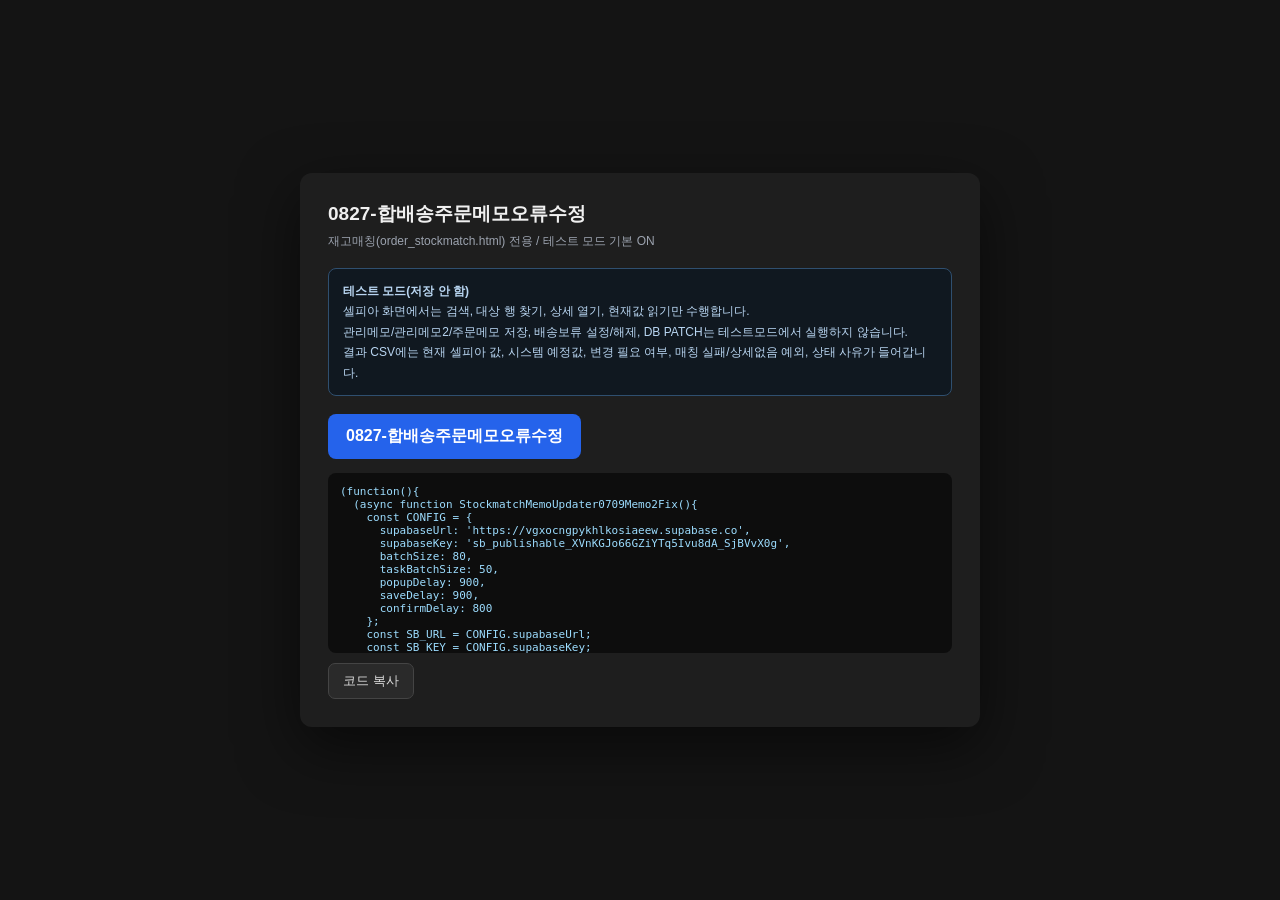
==== commit bece00ee: "fix: match combined shipment order memos safely" ====
--- a/tools/sellpia_memo_updater_0707_stockmatch.html
+++ b/tools/sellpia_memo_updater_0707_stockmatch.html
@@ -3,7 +3,7 @@
 <head>
 <meta charset="UTF-8">
 <meta name="viewport" content="width=device-width, initial-scale=1.0">
-<title>0812-합배송오류수정</title>
+<title>0827-합배송주문메모오류수정</title>
 <style>
   * { box-sizing: border-box; margin: 0; padding: 0; }
   body { background:#141414; color:#f0f0f0; font-family:Arial,'Noto Sans KR',sans-serif; min-height:100vh; display:flex; align-items:center; justify-content:center; padding:24px; }
@@ -18,7 +18,7 @@
 </head>
 <body>
 <div class="card">
-  <h1>0812-합배송오류수정</h1>
+  <h1>0827-합배송주문메모오류수정</h1>
   <div class="sub">재고매칭(order_stockmatch.html) 전용 / 테스트 모드 기본 ON</div>
   <div class="note">
     <b>테스트 모드(저장 안 함)</b><br>
@@ -26,7 +26,7 @@
     관리메모/관리메모2/주문메모 저장, 배송보류 설정/해제, DB PATCH는 테스트모드에서 실행하지 않습니다.<br>
     결과 CSV에는 현재 셀피아 값, 시스템 예정값, 변경 필요 여부, 매칭 실패/상세없음 예외, 상태 사유가 들어갑니다.
   </div>
-  <a id="bookmarklet-link" class="btn" href="#">0812-합배송오류수정</a>
+  <a id="bookmarklet-link" class="btn" href="#">0827-합배송주문메모오류수정</a>
   <pre id="code-display">loading...</pre>
   <button id="copy-btn">코드 복사</button>
 </div>
@@ -957,29 +957,117 @@
       return hasItemAlias(set, row, ordNo);
     }
 
+    function addOrderMemoIndexEntry(map, ambiguous, key, target) {
+      if (!key || ambiguous.has(key)) return;
+      const existing = map.get(key);
+      if (!existing) {
+        map.set(key, target);
+        return;
+      }
+      if (existing.identity === target.identity) return;
+      map.delete(key);
+      ambiguous.add(key);
+    }
+
     function addOrderMemoTarget(task, row) {
-      // Order memo is a per-Sellpia-order-item target.  Do not reuse the
-      // broader item aliases used by memo2: a blank target must stay blank
-      // and must never inherit another row's value.
+      // Order memo is a per-Sellpia-order-item target. Keep exact matching
+      // first, but index both DB identities because Sellpia grids can expose
+      // either the regular item number or the prefixed internal item number.
+      // Prefix-stripped aliases are order-scoped and may resolve only when the
+      // candidate is unique. A blank target remains a real target for clears.
       const ordNo = normal(task?.ordNo || row?.ord_no);
       const sellpiaOrderItemNo = normal(row?.sellpia_order_item_no);
-      if (!ordNo || !sellpiaOrderItemNo) return;
-      const key = ordNo + '::' + sellpiaOrderItemNo;
-      if (task.orderMemoMap.has(key)) {
-        task.orderMemoAmbiguousKeys.add(key);
-        return;
-      }
-      task.orderMemoMap.set(key, normal(row.order_memo));
+      const itemNo = normal(row?.item_no);
+      if (!ordNo || (!sellpiaOrderItemNo && !itemNo)) return;
+      const identity = ordNo + '::' + (itemNo || sellpiaOrderItemNo) + '|' + sellpiaOrderItemNo;
+      const baseTarget = {
+        identity,
+        value: normal(row?.order_memo),
+        itemNo,
+        sellpiaOrderItemNo
+      };
+      const exactEntries = [
+        [sellpiaOrderItemNo, 'sellpia_order_item_no_exact'],
+        [itemNo, 'item_no_exact']
+      ];
+      for (const [candidate, matchMethod] of exactEntries) {
+        const key = candidate ? ordNo + '::' + candidate : '';
+        addOrderMemoIndexEntry(task.orderMemoMap, task.orderMemoAmbiguousKeys, key, {
+          ...baseTarget,
+          matchMethod
+        });
+      }
+      const normalizedCandidates = [...new Set([sellpiaOrderItemNo, itemNo]
+        .map(normalizeItemKeyForMatch)
+        .filter(Boolean))];
+      for (const candidate of normalizedCandidates) {
+        addOrderMemoIndexEntry(
+          task.orderMemoNormalizedMap,
+          task.orderMemoNormalizedAmbiguousKeys,
+          ordNo + '::' + candidate,
+          { ...baseTarget, matchMethod: 'prefix_stripped_unique' }
+        );
+      }
     }
 
     function orderMemoTargetForGridRow(task, row, index) {
       const ordNo = normal(task?.ordNo || rowOrdNo(row));
-      const sellpiaOrderItemNo = normal(rowItemNoStrict(row));
-      const key = ordNo && sellpiaOrderItemNo ? ordNo + '::' + sellpiaOrderItemNo : '';
-      if (!key || task?.orderMemoAmbiguousKeys?.has(key) || !task?.orderMemoMap?.has(key)) {
-        return { found: false, value: '' };
-      }
-      return { found: true, value: task.orderMemoMap.get(key) };
+      const candidates = [...new Set([
+        rowItemNoStrict(row),
+        rowItemNo(row, index),
+        normal(row?.c_prv_item_no)
+      ].map(normal).filter(Boolean))];
+      const missing = warning => ({
+        found: false,
+        value: '',
+        matchMethod: 'none',
+        matchedItemNo: '',
+        warning
+      });
+      if (!ordNo || !candidates.length) return missing('order_memo_target_missing');
+
+      const exactMatches = [];
+      for (const candidate of candidates) {
+        const key = ordNo + '::' + candidate;
+        if (task?.orderMemoAmbiguousKeys?.has(key)) return missing('order_memo_target_ambiguous');
+        const target = task?.orderMemoMap?.get(key);
+        if (target) exactMatches.push({ target, candidate });
+      }
+      const exactIdentities = new Set(exactMatches.map(entry => entry.target.identity));
+      if (exactIdentities.size > 1) return missing('order_memo_target_ambiguous');
+      if (exactMatches.length) {
+        const { target, candidate } = exactMatches[0];
+        return {
+          found: true,
+          value: target.value,
+          matchMethod: target.matchMethod,
+          matchedItemNo: candidate,
+          warning: ''
+        };
+      }
+
+      const normalizedMatches = [];
+      for (const candidate of candidates) {
+        const normalized = normalizeItemKeyForMatch(candidate);
+        const key = normalized ? ordNo + '::' + normalized : '';
+        if (!key) continue;
+        if (task?.orderMemoNormalizedAmbiguousKeys?.has(key)) return missing('order_memo_target_ambiguous');
+        const target = task?.orderMemoNormalizedMap?.get(key);
+        if (target) normalizedMatches.push({ target, candidate });
+      }
+      const normalizedIdentities = new Set(normalizedMatches.map(entry => entry.target.identity));
+      if (normalizedIdentities.size > 1) return missing('order_memo_target_ambiguous');
+      if (normalizedMatches.length) {
+        const { target, candidate } = normalizedMatches[0];
+        return {
+          found: true,
+          value: target.value,
+          matchMethod: 'prefix_stripped_unique',
+          matchedItemNo: candidate,
+          warning: ''
+        };
+      }
+      return missing('order_memo_target_missing');
     }
 
     function managementTargetKey(ordNo, itemNo) {
@@ -1243,7 +1331,8 @@
     }
 
     function orderMemoSourceForGridRow(task, row, index) {
-      return orderMemoTargetForGridRow(task, row, index).found ? 'item_level' : 'none';
+      const target = orderMemoTargetForGridRow(task, row, index);
+      return target.found ? 'item_level_' + target.matchMethod : 'none';
     }
 
     function plannedOrderMemoForGridRow(task, row, index, currentOrderMemo) {
@@ -1267,7 +1356,9 @@
       const currentOrderMemo = normal(planned?.currentOrderMemo);
       const plannedOrderMemo = normal(planned?.plannedOrderMemo);
       const orderMemoTarget = normal(planned?.orderMemoTarget);
+      const orderMemoTargetInfo = orderMemoTargetForGridRow(task, row, index);
       if (match.failed) warnings.push(match.warning || 'item_key_match_failed');
+      if (task?.writeOrderMemo && !task.clear && orderMemoTargetInfo.warning) warnings.push(orderMemoTargetInfo.warning);
       if (shippingHoldNeedsReview(planned)) warnings.push('shipping_hold_unknown');
       if (keys.some(key => task.memo2ConflictMap?.has(key))) warnings.push('memo2_event_conflict');
       if (task.clear && memo2Target) warnings.push('completed_but_memo2_exists');
@@ -1292,7 +1383,9 @@
         'missing_current_source',
         'pre_inspection_order_memo_clear',
         'order_memo_clear_without_item_target',
-        'invoice_level_order_memo_clear'
+        'invoice_level_order_memo_clear',
+        'order_memo_target_missing',
+        'order_memo_target_ambiguous'
       ];
       if (hardBlock.some(type => list.has(type))) return 'N';
       if (list.has('order_memo_fallback_invoice_level') || list.has('memo1_conflict') || list.has('completed_then_reopened') || list.has('shipping_hold_unknown')) return 'REVIEW';
@@ -1418,6 +1511,8 @@
         memo2ConflictMap: new Set(),
         orderMemoMap: new Map(),
         orderMemoAmbiguousKeys: new Set(),
+        orderMemoNormalizedMap: new Map(),
+        orderMemoNormalizedAmbiguousKeys: new Set(),
         outboundConfirmedDateTargets: new Map(),
         outboundConfirmedDateAmbiguous: new Set(),
         partialHoldTargets: new Map(),
@@ -1502,7 +1597,7 @@
       const hasMemo2Clear = false;
       const allShortageItemsRepicked = false;
       const hasSystemMatch = hasShortageMatch || hasPickingMatch || hasOrderMatch || orderItemRows.length > 0;
-      const hasOrderMemoValue = hasSystemMatch && task.orderMemoMap.size > 0;
+      const hasOrderMemoValue = hasSystemMatch && orderItemRows.length > 0;
       const memo1HoldSignal = false;
       // A shortage table row can be absent even while another item still has an
       // active memo2 target (for example, a shortage reopened after repick).
@@ -2757,6 +2852,8 @@
       pre_inspection_order_memo_clear: '검품완료 전에 주문메모가 삭제될 가능성이 있음',
       order_memo_clear_without_item_target: '상품별 대상 없이 기존 주문메모를 삭제하려 함',
       invoice_level_order_memo_clear: '송장 전체 값을 근거로 상품별 주문메모를 삭제하려 함',
+      order_memo_target_missing: '주문메모 대상 상품행을 찾지 못함',
+      order_memo_target_ambiguous: '주문메모 대상 상품행이 둘 이상이라 확정할 수 없음',
       shipping_hold_unknown: '배송보류 변경 방향을 확정할 수 없음',
       order_memo_fallback_invoice_level: '상품별 주문메모 대신 송장 단위 값을 사용하려 함',
       memo1_conflict: '같은 주문의 관리메모1 값이 서로 충돌함',
